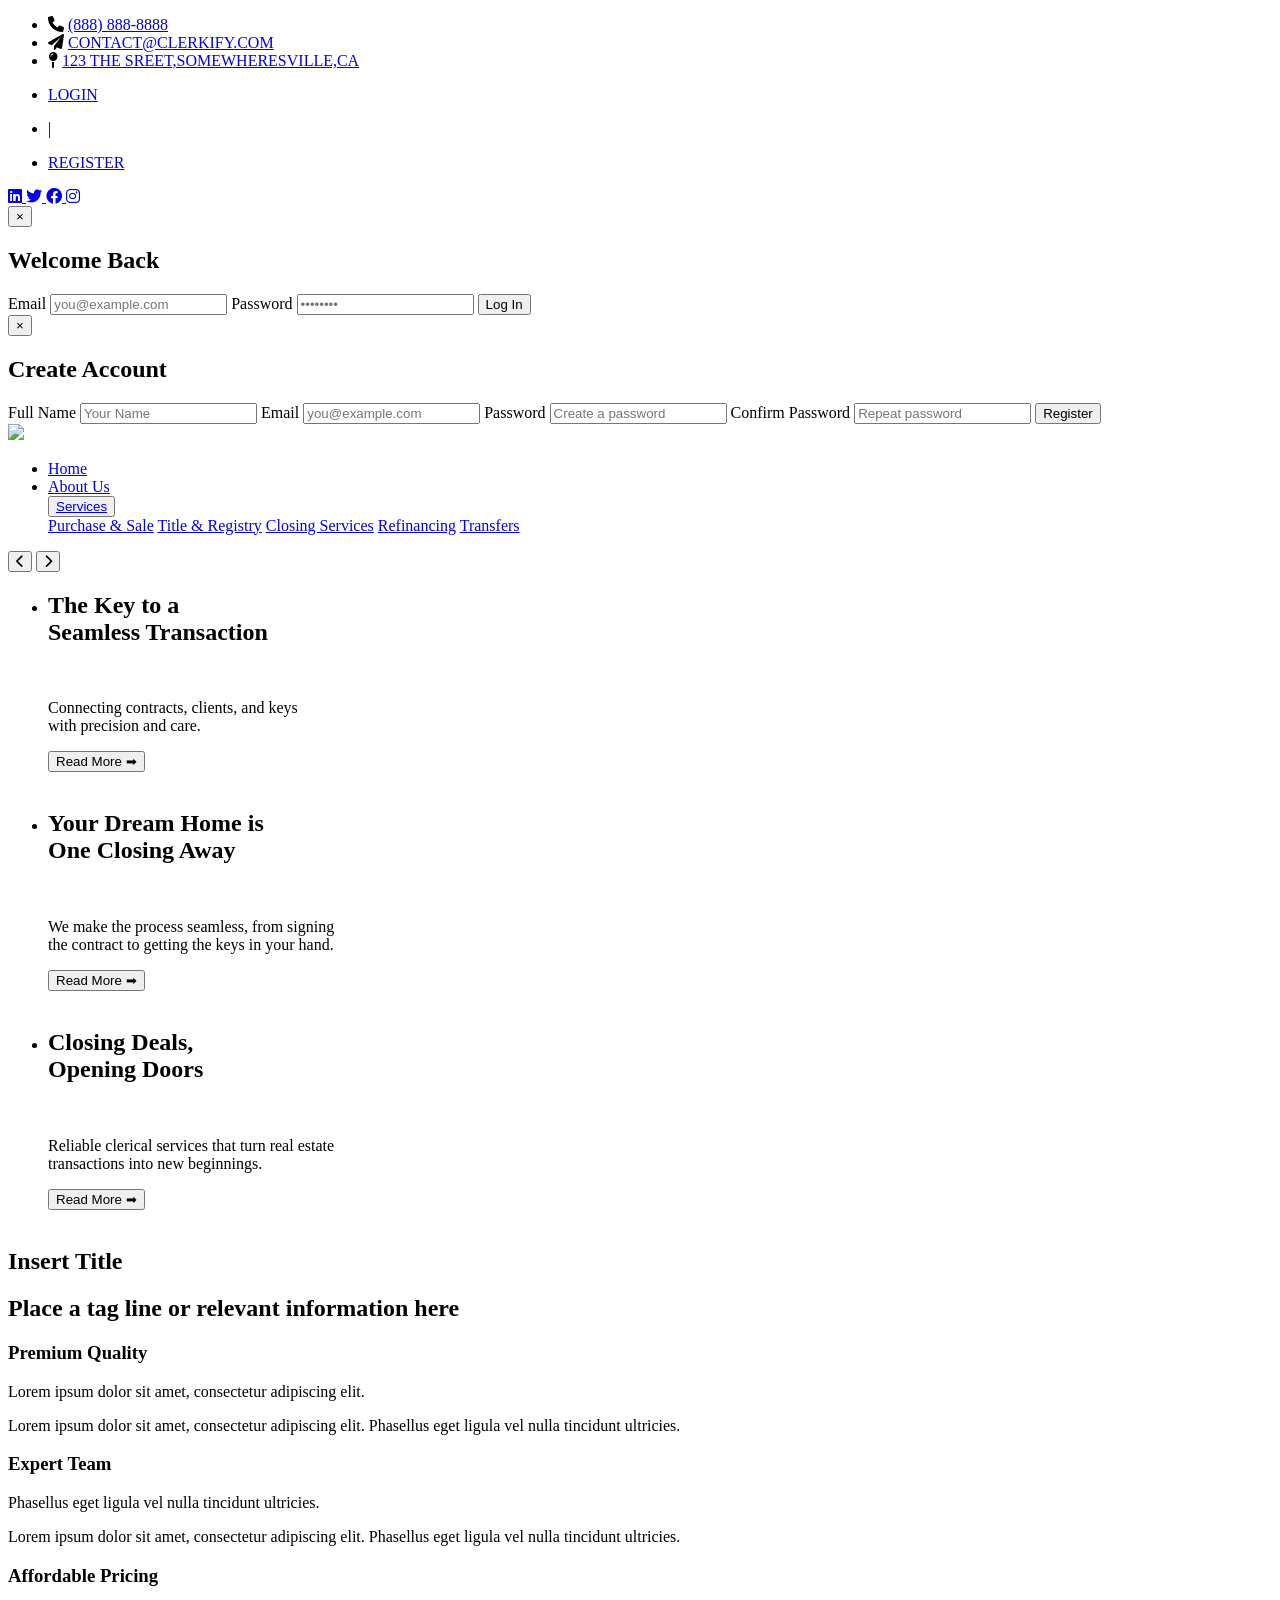
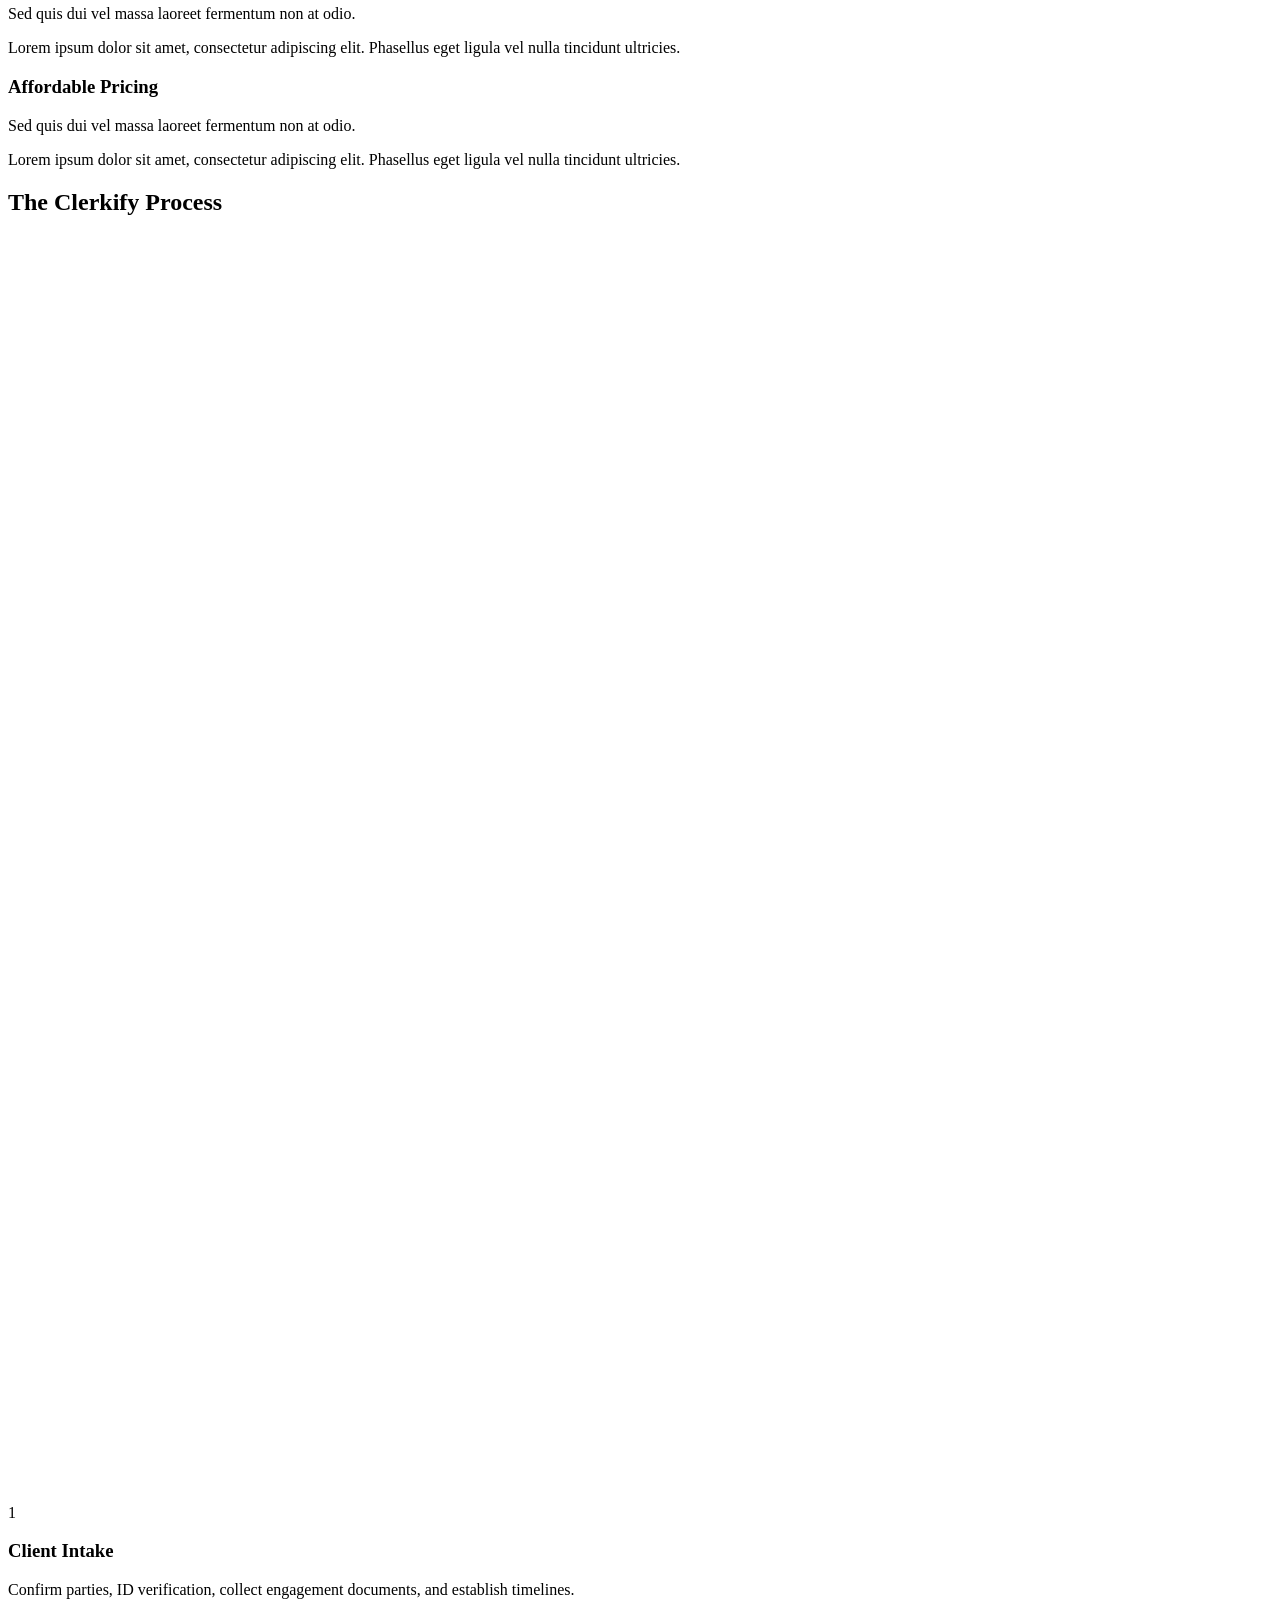
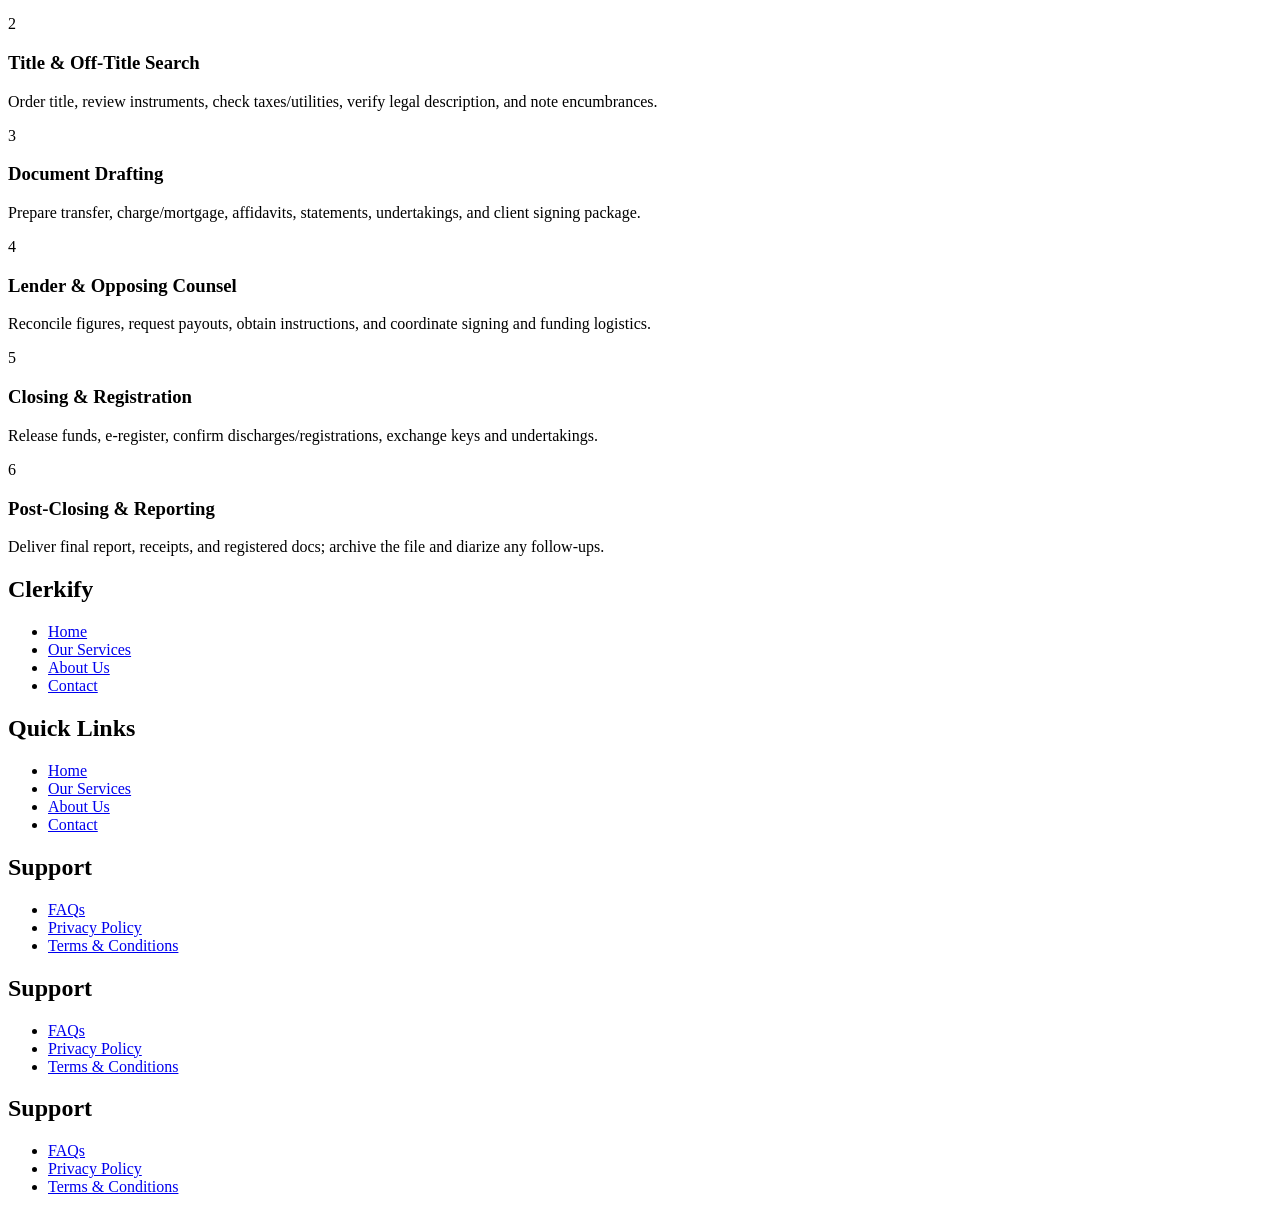
==== index.html @ 727089be "Add files via upload" ====
<!DOCTYPE html>
<html>
<head>
    <meta charset="UTF-8">
    <meta name="viewport" content="width=device-width, initial-scale=1.0">
    <title>Clerkify</title>
    <link rel="stylesheet" href="css/style.css">
    <link rel="stylesheet" href="css/contact.css">
    <link rel="icon" href="./favicon.ico" type="image/x-icon">
    <link href="https://cdnjs.cloudflare.com/ajax/libs/font-awesome/6.0.0/css/all.min.css" rel="stylesheet">
    <style>
      @import url('https://fonts.googleapis.com/css2?family=Merriweather:ital,wght@0,300;0,400;0,700;0,900;1,300;1,400;1,700;1,900&family=Playfair+Display:ital,wght@0,400..900;1,400..900&family=Libre+Baskerville:wght@400;700&family=Didact+Gothic&display=swap');
    </style>
    <script src="js/script.js" defer></script>
</head>
<body>
    <div class="page-container">

    <!--Nav-->
        <nav id="nav-bar" class="nav-container">
            <!--Contact Links-->
            <ul class="contact-info merriweather-regular">
                <li>
                    <i class="fa-solid fa-phone"></i>
                    <a href="tel:8888888888" title="Call Us">(888) 888-8888</a>
                </li>
                <li>
                    <i class="fa-solid fa-paper-plane"></i>
                    <a id="contact-link" href="mailto:files@clerkify.ca" title="Email Us">CONTACT@CLERKIFY.COM</a>
                </li>
                <li>
                    <i class="fa-solid fa-map-pin"></i>
                    <a href="#" title="Find Us">123 THE SREET,SOMEWHERESVILLE,CA</a>
                </li>
            </ul>
            <!--Credential Links-->
            <ul class="cred-links georgia">
                <li class="login">
                    <a href="#" id="open-login" class="auth-link">LOGIN</a>
                    <div class="link-bg"></div>
                </li>
                <li>
                    <p>|</p>
                </li>
                    <li class="register">
                    <a href="#" id="open-register" class="auth-link">REGISTER</a>
                    <div class="link-bg"></div>
                </li>
            </ul>
            <!--Social Links-->
            <div class="social-links">
                <a href="https://linkedin.com" target="_blank" aria-label="LinkedIn">
                    <i class="fab fa-linkedin"></i>
                </a>
                <a href="https://twitter.com" target="_blank" aria-label="Twitter">
                    <i class="fab fa-twitter"></i>
                </a>
                <a href="https://facebook.com" target="_blank" aria-label="Facebook">
                    <i class="fab fa-facebook"></i>
                </a>
                <a href="https://instagram.com" target="_blank" aria-label="Instagram">
                    <i class="fab fa-instagram"></i>
                </a>
            </div>
        </nav>

    <!-- Login Popup -->
        <div class="auth-popup" id="login-popup">
            <div class="auth-content">
                <button class="close-btn" data-close>&times;</button>
                <h2 class="auth-title">Welcome Back</h2>
                <form class="auth-form" id="login-form">
                    <label>Email</label>
                    <input type="email" placeholder="you@example.com" required>

                    <label>Password</label>
                    <input type="password" placeholder="••••••••" required>
                    
                    <button type="submit" class="auth-btn">Log In</button>
                </form>
            </div>
        </div>

    <!-- Register Popup -->
        <div class="auth-popup" id="register-popup">
            <div class="auth-content">
                <button class="close-btn" data-close>&times;</button>
                <h2 class="auth-title">Create Account</h2>
                <form class="auth-form" id="register-form">
                    <label>Full Name</label>
                    <input type="text" placeholder="Your Name" required>

                    <label>Email</label>
                    <input type="email" placeholder="you@example.com" required>

                    <label>Password</label>
                    <input type="password" placeholder="Create a password" required>

                    <label>Confirm Password</label>
                    <input type="password" placeholder="Repeat password" required>

                    <button type="submit" class="auth-btn">Register</button>
                </form>
            </div>
        </div>

    <!--Header-->
        <header class="header-container">
            <!--Logo-->
            <div class="logo-container">
                <img src="resources/ClerkifyLogo_tr.png">
            </div>
            <!--Main Menu-->
           <ul class="main-menu didact-gothic-regular">
                <li class="home">
                    <a href="#">Home</a>
                    <div class="home-underline"></div>
                </li>
                    <li class="about">
                    <a href="#">About Us</a>
                    <div class="about-underline"></div>
                </li>
                <!--Service Menu-->
                <nav class="service-menu">
                    <button class="services didact-gothic-regular"><a href="#">Services</a></button>
                    <div class="services-underline"></div>
                    <!--Dropdown Content-->
                    <div class="service-content ">
                        <a href="#">Purchase & Sale</a>
                        <a href="#">Title & Registry</a>
                        <a href="#">Closing Services</a>
                        <a href="#">Refinancing</a>
                        <a href="#">Transfers</a>
                    </div>
                </nav>
            </ul>   
        </header>
        
    <!--Carousel-->
        <section class="section-one">
            <div class="carousel" data-carousel> 
                <button class="carousel-button prev" data-carousel-button="prev">
                    <i class="fas fa-chevron-left"></i>
                </button>
                <button class="carousel-button next" data-carousel-button="next">
                    <i class="fas fa-chevron-right"></i>
                </button>
                <ul data-slides>
                    <li class="slide" data-active>
                        <div class="slide-caption merriweather-regular">
                            <h1>The Key to a <br> Seamless Transaction</h1>
                            <br>
                            <p>Connecting contracts, clients, and keys <br> with precision and care.</p>
                            <button class="learn-button">
                                <div class="lb-text">
                                    Read More
                                    <span class="arrow">➡</span>
                                </div>
                                <div class="lb-overlay"></div>
                            </button>
                            </a>
                        </div>
                        <img src="resources/key_banner.webp" alt="">
                    </li>
                    <li class="slide">
                        <div class="slide-caption merriweather-regular">
                            <h1>Your Dream Home is <br> One Closing Away</h1>
                            <br>
                            <p>We make the process seamless, from signing <br> the contract to getting the keys in your hand.</p>
                            <button class="learn-button">
                                <div class="lb-text">
                                    Read More
                                    <span class="arrow">➡</span>
                                </div>
                                <div class="lb-overlay"></div>
                            </button>
                            </a>
                        </div>
                        <img src="resources/house_banner.webp" alt="">
                    </li>
                    <li class="slide">
                        <div class="slide-caption merriweather-regular">
                            <h1>Closing Deals, <br> Opening Doors</h1>
                            <br>
                            <p>Reliable clerical services that turn real estate <br> transactions into new beginnings.</p>
                            <button class="learn-button">
                                <div class="lb-text">
                                    Read More
                                    <span class="arrow">➡</span>
                                </div>
                                <div class="lb-overlay"></div>
                            </button>
                            </a>
                        </div>
                        <img src="resources/jakub-zerdzicki-GQn9GnMkVQg-unsplash.jpg" alt="">
                    </li> 
                </ul>
            </div>
        </section>

    <!--Info Cards-->
        <section class="section-two">
            <div class="cardHeader didact-gothic-regular">
                <h1>Insert Title</h1>
                <h2 class="didact-gothic-regular">Place a tag line or relevant information here</h2>
            </div>
            <div class="cardContainer">
                <div class="card cardOne">
                    <div class="card-content">
                        <h3 class="merriweather-regular">Premium Quality</h3>
                        <p class="didact-gothic-regular">Lorem ipsum dolor sit amet, consectetur adipiscing elit.</p>
                    </div>
                    <div class="card-content-hidden">
                        <p class="didact-gothic-regular">Lorem ipsum dolor sit amet, consectetur adipiscing elit. Phasellus eget ligula vel nulla tincidunt ultricies.</p>
                    </div>
                </div>
                <div class="card cardTwo">
                    <div class="card-content">
                        <h3 class="merriweather-regular">Expert Team</h3>
                        <p class="didact-gothic-regular">Phasellus eget ligula vel nulla tincidunt ultricies.</p>
                    </div>
                    <div class="card-content-hidden">
                        <p class="didact-gothic-regular">Lorem ipsum dolor sit amet, consectetur adipiscing elit. Phasellus eget ligula vel nulla tincidunt ultricies.</p>
                    </div>
                </div>
                <div class="card cardThree">
                    <div class="card-content">
                        <h3 class="merriweather-regular">Affordable Pricing</h3>
                        <p class="didact-gothic-regular">Sed quis dui vel massa laoreet fermentum non at odio.</p>
                    </div>
                    <div class="card-content-hidden">
                        <p class="didact-gothic-regular">Lorem ipsum dolor sit amet, consectetur adipiscing elit. Phasellus eget ligula vel nulla tincidunt ultricies.</p>
                    </div>
                </div>
                <div class="card cardThree">
                    <div class="card-content">
                        <h3 class="merriweather-regular">Affordable Pricing</h3>
                        <p class="didact-gothic-regular">Sed quis dui vel massa laoreet fermentum non at odio.</p>
                    </div>
                    <div class="card-content-hidden">
                        <p class="didact-gothic-regular">Lorem ipsum dolor sit amet, consectetur adipiscing elit. Phasellus eget ligula vel nulla tincidunt ultricies.</p>
                    </div>
                </div>
            </div>
        </section>

    <!--Flow Banner-->
       <section class="section-three">
            <div class="color-banner">
                <h2 class="flow-title merriweather-regular">The Clerkify Process</h2>

                <div class="flow-wrap">
                    <!-- SVG connectors are drawn by JS -->
                    <svg class="flow-lines" viewBox="0 0 100 100" preserveAspectRatio="none" aria-hidden="true"></svg>

                    <div class="flow-grid">
                        <article class="node left" id="node-1" data-next="#node-2">
                            <header class="node-head didact-gothic-regular">
                                <span class="badge">1</span>
                                <h3 playfair-display>Client Intake</h3>
                            </header>
                            <p class="didact-gothic-regular">Confirm parties, ID verification, collect engagement documents, and establish timelines.</p>
                        </article>

                        <article class="node right" id="node-2" data-next="#node-3">
                            <header class="node-head didact-gothic-regular">
                                <span class="badge">2</span>
                                <h3>Title & Off-Title Search</h3>
                            </header>
                            <p class="didact-gothic-regular">Order title, review instruments, check taxes/utilities, verify legal description, and note encumbrances.</p>
                        </article>

                        <article class="node left" id="node-3" data-next="#node-4">
                            <header class="node-head didact-gothic-regular">
                                <span class="badge">3</span>
                                <h3>Document Drafting</h3>
                            </header>
                            <p class="didact-gothic-regular">Prepare transfer, charge/mortgage, affidavits, statements, undertakings, and client signing package.</p>
                        </article>

                        <article class="node right" id="node-4" data-next="#node-5">
                            <header class="node-head didact-gothic-regular">
                                <span class="badge">4</span>
                                <h3>Lender & Opposing Counsel</h3>
                            </header>
                            <p class="didact-gothic-regular">Reconcile figures, request payouts, obtain instructions, and coordinate signing and funding logistics.</p>
                        </article>

                        <article class="node left" id="node-5" data-next="#node-6">
                            <header class="node-head didact-gothic-regular">
                                <span class="badge">5</span>
                                <h3>Closing & Registration</h3>
                            </header>
                            <p class="didact-gothic-regular">Release funds, e-register, confirm discharges/registrations, exchange keys and undertakings.</p>
                        </article>

                        <article class="node right end" id="node-6">
                            <header class="node-head didact-gothic-regular">
                                <span class="badge">6</span>
                                <h3>Post-Closing & Reporting</h3>
                            </header>
                            <p class="didact-gothic-regular">Deliver final report, receipts, and registered docs; archive the file and diarize any follow-ups.</p>
                        </article>
                    </div>
                </div>
            </div>
        </section>

    <!--Footer-->
        <footer class="footer">
            <div class="footer-container">
                <!-- About Section -->
                <div class="footer-section about">
                    <h2>Clerkify</h2>
                    <ul>
                        <li><a href="#">Home</a></li>
                        <li><a href="#">Our Services</a></li>
                        <li><a href="#">About Us</a></li>
                        <li><a href="#">Contact</a></li>
                    </ul>
                </div>
                <!-- Quick Links -->
                <div class="footer-section links">
                    <h2>Quick Links</h2>
                    <ul>
                        <li><a href="#">Home</a></li>
                        <li><a href="#">Our Services</a></li>
                        <li><a href="#">About Us</a></li>
                        <li><a href="#">Contact</a></li>
                    </ul>
                </div>
                <!-- Support Section -->
                <div class="footer-section support">
                    <h2>Support</h2>
                    <ul>
                        <li><a href="#">FAQs</a></li>
                        <li><a href="#">Privacy Policy</a></li>
                        <li><a href="#">Terms & Conditions</a></li>
                    </ul>
                </div>
                 <div class="footer-section support">
                    <h2>Support</h2>
                    <ul>
                        <li><a href="#">FAQs</a></li>
                        <li><a href="#">Privacy Policy</a></li>
                        <li><a href="#">Terms & Conditions</a></li>
                    </ul>
                </div>
                <div class="footer-section support">
                    <h2>Support</h2>
                    <ul>
                        <li><a href="#">FAQs</a></li>
                        <li><a href="#">Privacy Policy</a></li>
                        <li><a href="#">Terms & Conditions</a></li>
                    </ul>
                </div>
            </div>
        </footer>



    

    </div>
</body>
</html>
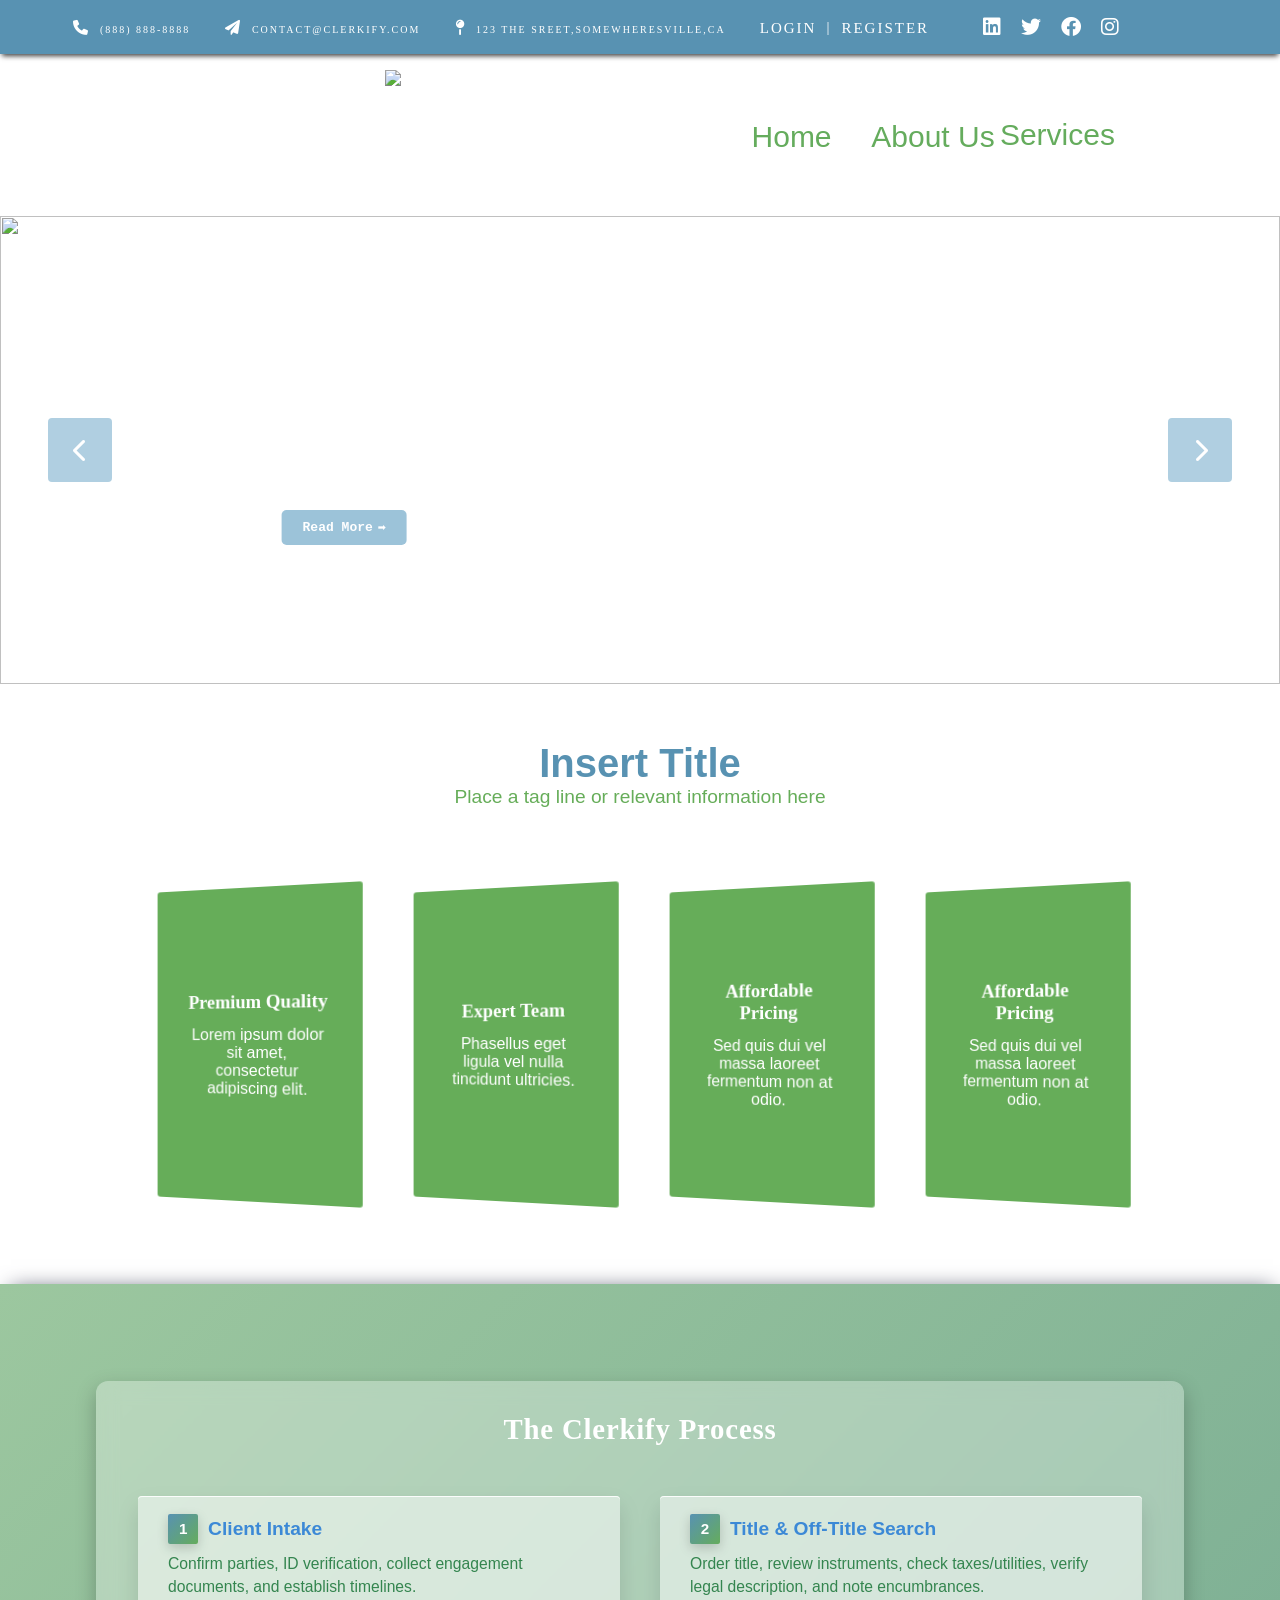
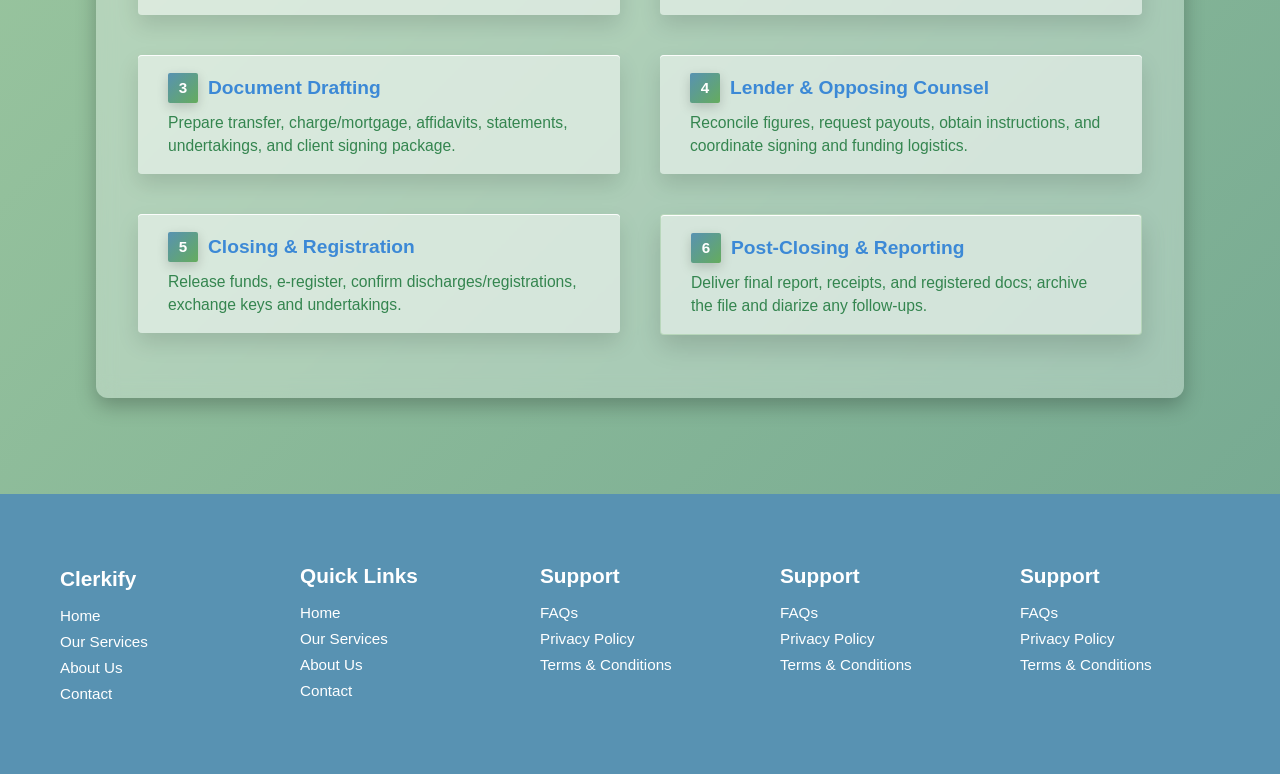
==== commit 2759aca0: "fix link references" ====
--- a/index.html
+++ b/index.html
@@ -4,14 +4,14 @@
     <meta charset="UTF-8">
     <meta name="viewport" content="width=device-width, initial-scale=1.0">
     <title>Clerkify</title>
-    <link rel="stylesheet" href="css/style.css">
-    <link rel="stylesheet" href="css/contact.css">
+    <link rel="stylesheet" href="style.css">
+    <link rel="stylesheet" href="contact.css">
     <link rel="icon" href="./favicon.ico" type="image/x-icon">
     <link href="https://cdnjs.cloudflare.com/ajax/libs/font-awesome/6.0.0/css/all.min.css" rel="stylesheet">
     <style>
       @import url('https://fonts.googleapis.com/css2?family=Merriweather:ital,wght@0,300;0,400;0,700;0,900;1,300;1,400;1,700;1,900&family=Playfair+Display:ital,wght@0,400..900;1,400..900&family=Libre+Baskerville:wght@400;700&family=Didact+Gothic&display=swap');
     </style>
-    <script src="js/script.js" defer></script>
+    <script src="script.js" defer></script>
 </head>
 <body>
     <div class="page-container">
@@ -363,4 +363,5 @@
 
     </div>
 </body>
-</html>+
+</html>
--- a/style.css
+++ b/style.css
@@ -0,0 +1,1041 @@
+/*!!--Global Attributes--!!*/ /*#region*/
+
+    * {
+        margin: 0;
+        padding: 0;
+    }
+    body { 
+        width:100%;
+        height: 100vh;
+        background: rgb(255, 255, 255);
+        margin-top: 6vh; /* Matches navbar height */
+    }
+    a {
+        text-decoration: none;
+        color: rgb(255, 255, 255);
+        transition: 0.3s;
+    }
+    p {
+        color:white;
+    }
+    ul {
+        display: flex;
+        list-style: none;
+        align-items: center;
+        justify-content: center;
+    }
+    nav li,
+    .contact-info > li,
+    .cred-links > li,
+    .main-menu > li {
+    padding: 5px;
+    }
+
+    /*--FA attributes--*/
+    .fa-solid {
+        font-size: 1.5em;
+        padding-right: 5px;
+        padding-left: 10px;
+    }
+    .fa-signature {
+        font-size: 3em;
+    }
+    .fa-user-shield{
+        font-size: 3em;
+    }
+    .fa-handshake {
+        font-size: 3em;
+    }
+    .fa-file-export {
+        font-size: 3em;
+    }
+    
+    /*--FONT CLASSES--*/
+    .merriweather-regular {
+        font-family: 'Merriweather', serif;
+    }
+    .merriweather-light {
+        font-family: 'Merriweather', serif;
+        font-weight: 300;
+    }
+    .merriweather-bold {
+        font-family: 'Merriweather', serif;
+        font-weight: 700;
+    }
+    .merriweather-black {
+        font-family: 'Merriweather', serif;
+        font-weight: 900;
+    }
+    .playfair-display {
+        font-family: 'Playfair Display', serif;
+        font-size: 1em;
+        font-weight: 700; /* Adjust for bold headers */
+    }
+    .times-new-roman {
+        font-family: 'Times New Roman', serif;
+    }
+    .georgia {
+        font-family: 'Georgia', serif;
+    }
+    .libre-baskerville {
+        font-family: 'Libre Baskerville', serif;
+    }
+    .gruppo {
+        font-family: 'Gruppo', serif;
+    }
+    .didact-gothic-regular {
+    font-family: "Didact Gothic", sans-serif;
+    font-weight: 400;
+    font-style: normal;
+    }
+/*#endregion*/
+
+/*!!--NAV--!!*/ /*#region*/ 
+    
+    /*Nav Container*/
+    .nav-container {
+        display: flex;
+        flex-direction: row;
+        position: fixed;
+        top: 0;
+        left: 0;
+        width: 100vw;
+        height: 6vh;
+        z-index: 10;
+        align-items: center;
+        background-color: rgb(88, 146, 178);
+        transition: all 0.5s ease-in-out;
+        box-shadow: 0px 4px 5px -2px rgba(0,0,0,0.75);
+    }
+    .nav-container.scrolled {
+        width: 95vw; 
+        border-radius: 10px; 
+        top: 5px; 
+        left: 2.5vw; 
+        background-color: rgb(163, 22, 22);
+        box-shadow: 0px 4px 10px rgba(0, 0, 0, 0.3); 
+    }
+    
+    /*Contact Links*/
+    .contact-info {
+        display: flex;
+        flex-direction: row;
+        position: relative;
+        left: 5em;
+        width: 55%;
+        height: 100%;
+        justify-content: center;
+        font-size: 10px;
+        letter-spacing: 2px;
+        font-style: none;
+    }
+    .contact-info li {
+        padding-right: 2em;
+        transition: 0.5s;
+    }
+    .contact-info i {
+        color: rgb(255, 255, 255);
+        transition: 0.5s;
+    }
+    /*.contact-info li:hover i {
+        color: rgb(126, 209, 255);
+    }*/
+    .contact-info li:hover a {
+        color: rgb(126, 209, 255);
+    }
+    
+    /*Log/Reg Links*/
+    .cred-links {
+        display: flex;
+        position: relative;
+        flex-direction: row;
+        width: 21%;
+        height: 100%;
+        font-size: 15px;
+        font-weight: 400;
+        letter-spacing: 2px;
+        left: 6px;
+    }
+    .cred-links p {
+        pointer-events: none;
+    }
+
+    .link-bg {
+        width: 100%;
+        height: 3px;
+        opacity: 0;
+        transition: 0.5s;
+        background-color: rgb(126, 209, 255);
+    }
+
+    .login {
+        position: relative;
+        top: 3px;
+        justify-content: right;
+    }
+    .login:hover .link-bg {
+        opacity: 1;
+    }
+
+    .register {
+        position: relative;
+        top: 3px;
+    }
+    .register:hover .link-bg {
+        opacity: 1;
+    }
+
+    .social-links {
+        display: flex;
+        flex-direction: row;
+        width: 11%;
+        height: 100%;
+        align-items: center;
+        justify-content: space-evenly;
+    }
+    .social-links a {
+        padding: 10px;
+        text-decoration: none;
+        color: white;
+        font-size: 20px;
+        transition: 0.3s ease;
+    }
+    .social-links a:hover {
+        color: rgb(126, 209, 255);
+        transform: scale(1.2);
+    }
+
+/*#endregion*/
+
+/*!!--LOG REG FORMS--!!*/ /*#region*/ 
+    .auth-links {
+        display: flex;
+    gap: 1.5rem;
+    }
+
+    /* Popup Base */
+    .auth-popup {
+        position: fixed;
+        inset: 0;
+        background: rgba(0,0,0,0.55);
+        display: flex;
+        justify-content: center;
+        align-items: center;
+        visibility: hidden;
+        opacity: 0;
+        transition: opacity 0.35s ease, visibility 0.35s;
+        z-index: 1000;
+    }
+    .auth-popup.active {
+        visibility: visible;
+        opacity: 1;
+    }
+
+    /* Popup Content */
+    .auth-content {
+        background: rgb(125, 208, 254, 0.5);
+        backdrop-filter: blur(10px);
+        padding: 2rem 2.5rem;
+        border-radius: 4px;
+        width: 280px;
+        max-width: 90%;
+        position: relative;
+        box-shadow: 0 12px 28px rgba(0,0,0,0.3);
+        transform: translateY(40px) scale(0.95);
+        transition: transform 0.35s ease;
+    }
+    .auth-popup.active .auth-content {
+        transform: translateY(0) scale(1);
+    }
+
+    /* Close Button */
+    .close-btn {
+        position: absolute;
+        top: 14px;
+        right: 16px;
+        font-size: 1.8rem;
+        background: none;
+        border: none;
+        color: #ffffff;
+        cursor: pointer;
+        transition: transform 0.2s ease;
+    }
+    .close-btn:hover {
+        transform: rotate(90deg);
+    }
+
+    /* Form Styles */
+    .auth-title {
+        text-align: center;
+        margin-bottom: 1.2rem;
+        font-size: 1.5rem;
+        color: rgb(255, 255, 255);
+    }
+
+    .auth-form {
+        display: flex;
+        flex-direction: column;
+        gap: 0.9rem;
+    }
+
+    .auth-form label {
+        text-align: left;
+        font-size: 0.9rem;
+        font-weight: 600;
+        color: #ffffff;
+    }
+
+    .auth-form input {
+        padding: 0.7rem;
+        font-size: 1rem;
+        border: 2px solid rgb(140, 180, 124);
+        border-radius: 3px;
+        outline: none;
+        transition: border 0.3s ease, box-shadow 0.3s ease;
+    }
+    .auth-form input:focus {
+        border-color: #5892b2;
+        box-shadow: 0 0 6px rgba(88,146,178,0.5);
+    }
+
+    .auth-btn {
+        margin-top: 0.6rem;
+        padding: 0.9rem;
+        font-size: 1rem;
+        font-weight: 600;
+        color: #fff;
+        background: linear-gradient(135deg, rgb(101, 130, 90), #65ac5d);
+        border: none;
+        border-radius: 2px;
+        cursor: pointer;
+        transition: transform 0.2s ease, background 0.3s ease;
+    }
+    .auth-btn:hover {
+        transform: scale(1.05);
+        background: linear-gradient(135deg, rgb(99, 166, 203), #5892b2);
+    }
+/*#endregion*/ 
+
+/*!!--HEADER--!!*/ /*#region*/ 
+    
+    /*Header Container*/
+    .header-container {
+        display: flex;
+        flex-direction: row;
+        position: relative;
+        width: 100vw;
+        height: 18vh;
+        justify-content: center;
+    }
+
+    /*Logo Container*/
+    .logo-container {
+        display: flex;
+        width: 50%;
+        height: 100%;
+        justify-content: center;
+        align-items: center;
+    }
+    .logo-container img {
+        width: auto;
+        height: 80%;
+        transform: translateX(-25%);
+    }
+
+    .main-menu {
+        display: flex;
+        flex-direction: row;
+        position: relative;
+        width: 38%;
+        height: 100%;
+        justify-content: space-evenly;
+    }
+    .main-menu a {
+        font-size: 30px;
+        color: rgb(101, 172, 93);
+    }
+
+    .home {
+        position: relative;
+        top: 3px;
+        justify-content: right;
+    }
+    .home-underline {
+        position: relative;
+        width: 100%;
+        height: 3px;
+        opacity: 0;
+        transition: 0.5s;
+        background-color: rgb(101, 172, 93);
+    }
+    .home:hover .home-underline {
+        opacity: 1;
+    }
+
+    .about{
+        position: relative;
+        top: 3px;
+        justify-content: right;
+    }
+    .about-underline {
+        position: relative;
+        width: 100%;
+        height: 3px;
+        opacity: 0;
+        transition: 0.5s;
+        background-color: rgb(101, 172, 93);
+    }
+    .about:hover .about-underline {
+        opacity: 1;
+    }
+
+    .service-menu {
+        display: inline-block;
+        position: relative;
+        top: 3px;
+        right: 40px;
+        margin-top: 1.5em;
+        margin-right: 0.5em;
+        width: 8.5em;
+        height: 4em;
+        justify-content: center;
+        text-align: center;
+    }
+    .service-menu button {
+        background: none;
+        color: none;
+        border: none;
+        outline: inherit;
+        width: 100%;
+        height: auto;
+    }
+    .services-underline {
+        position: relative;
+        left: 2.5em;
+        top: 0;
+        margin: 5px;
+        width: 30%;
+        height: 20px;
+        opacity: 0;
+        transition: 0.5s;
+        background-color: rgb(101, 172, 93);
+        clip-path: polygon(50% 50%, 30% 0, 70% 0);
+    }
+    .service-menu:hover .services-underline {
+        opacity: 1;
+        top: 0.2em;
+    }
+
+    .service-content {
+        position: absolute;
+        width: 100%;
+        background-color: rgb(88, 146, 178);
+        box-shadow: 0px 8px 16px 0px rgba(0,0,0,0.2);
+        z-index: 3;
+        opacity: 0;
+        border-radius: 3px;
+        visibility: hidden;
+        transform: translateY(-10%);
+        transition: opacity 0.5s ease-in-out, transform 0.5s ease-in-out, visibility 0s linear 0.5s;
+    }
+    .service-content a {
+        display: block;
+        color: rgb(250, 250, 250);
+        padding: 12px 16px;
+        text-decoration: none;
+        border-radius: 3px;
+        font-size: 14px;
+    }
+    .service-content a:hover {
+        background-color: rgb(101, 172, 93);
+    }
+    /* Dropdown Animation */
+    .service-menu:hover .service-content {
+        opacity: 1;
+        visibility: visible;
+        transform: translateY(0);
+        transition: opacity 0.5s ease-in-out, transform 0.5s ease-in-out, visibility 0s linear;
+    }
+    @keyframes dropdown {
+        from {
+            opacity: 0;
+            transform: translateY(-10%);
+        }
+        to {
+            opacity: 1;
+            transform: translateY(0);
+        }
+    }
+    @keyframes pullup {
+        from {
+            opacity: 1;
+            transform: translateY(0%);
+        }
+        to {
+            opacity: 0;
+            transform: translateY(10%);
+        }
+    }
+/*#endregion*/
+
+/*!!--CAROUSEL--!!*/ /*#region*/ 
+    /*Carousel Container*/
+    .carousel {
+        display: flex;
+        position: relative;
+        width: 100vw;
+        height: 52vh;
+        background-image: url("/resources/pexels-asphotograpy-101808.jpg");
+    }
+    .carousel ul {
+        display: block;
+        margin: 0;
+        padding: 0;
+        list-style: none;
+    }
+    
+    /*Carousel Slides*/
+    .slide {
+        position: absolute;
+        inset: 0;
+        opacity: 0;
+        transition: 500ms opacity ease-in-out;
+        transition-delay: 100ms;
+    }
+    .slide[data-active] {
+         opacity: 1;
+    }
+    .slide img {
+        display: block;
+        width: 100%;
+        height: 100%;
+        object-fit: cover;
+    }
+
+    .slide-caption {
+        position: absolute;
+        transform: translateX(40%);
+        padding-top: 10em;
+        width: 55%;
+        height: 30%;
+        color: rgb(255, 255, 255);
+        z-index: 5;
+    }
+
+    .learn-button {
+        position: relative;
+        top: 2em;
+        width: 125px;
+        height: 35px;
+        border-radius: 5px;
+        border: none;
+        background-color: rgb(99, 160, 196, 0.7);
+        color: white;
+        font-family: monospace;
+        font-size: 1em;
+        font-weight: bold;
+        opacity: 0.9;
+        overflow: hidden;
+        cursor: pointer;
+        transition: background 0.3s ease-in-out, transform 0.2s ease-in-out;
+    }
+    .learn-button:hover {
+        background-color: rgb(98, 174, 84, 0.7);
+        transform: scale(1.05);
+    }
+    .lb-text {
+        display: flex;
+        align-items: center;
+        justify-content: center;
+        gap: 5px;
+        position: relative;
+        z-index: 2;
+        transition: transform 0.3s ease-in-out;
+    }
+    .arrow {
+        display: inline-block;
+        transition: transform 0.3s ease-in-out;
+    }
+    .learn-button:hover .arrow {
+        transform: translateX(5px);
+    }
+    .lb-overlay {
+        position: absolute;
+        top: 0;
+        left: -200%;
+        width: 100%;
+        height: 100%;
+        background: rgba(255, 255, 255, 0.2);
+        transition: left 0.3s ease-in-out;
+    }
+    .learn-button:hover .lb-overlay {
+        left: 0;
+    }
+
+    /*Carousel Buttons*/
+    .carousel-button {
+        display: flex;
+        position: absolute;
+        top: 50%;
+        transform: translateY(-50%);
+        z-index: 5;
+        align-items: center;
+        justify-content: center;
+        width: 4rem;
+        height: 4rem;
+        border: none;
+        border-radius: 4px;
+        background-color: rgb(99, 160, 196, .5);
+        color: white;
+        font-size: 1.5rem;
+        cursor: pointer;
+        transition: background-color 0.3s ease, transform 0.2s ease;
+    }
+    .carousel-button:hover {
+        background-color: rgb(98, 175, 85, .8);
+        transform: translateY(-50%) scale(1.1);
+    }
+    .carousel-button:active {
+        transform: translateY(-50%) scale(0.95);
+    }
+
+    .carousel-button.prev {
+        left: 3rem;
+    }
+    .carousel-button.next {
+        right: 3rem;
+    }
+    .carousel-button i {
+        pointer-events: none;
+    }
+/*#endregion*/
+
+/*!!--CARDS--!!*/ /*#region*/ 
+    .section-two {
+        display: flex;
+        flex-direction: column;
+        width: 100%;
+        height: 600px;
+        justify-content: center;
+        align-items: center;
+        opacity: 0;
+        transform: translateY(50px);
+        animation: fadeIn 1s ease-in-out forwards;
+        cursor: default;
+    }
+
+    .cardHeader {
+        display: flex;
+        flex-direction: column;
+        width: 70%;
+        height: 20%;
+        justify-content: center;
+        align-items: center;
+        text-align: center;
+        animation: slideUp ease-out 0.5s forwards;
+        opacity: 0;
+    }
+    .cardHeader h1 {
+        font-size: 2.5em;
+        font-weight: 700;
+        color: rgb(88, 146, 178);
+        animation: fadeInText 1s ease-out 0.8s forwards;
+        opacity: 0;
+    }
+    .cardHeader h2 {
+        font-size: 1.2em;
+        font-weight: 400;
+        color: rgb(102, 173, 89);
+        animation: fadeInText 1s ease-out 1s forwards;
+        opacity: 0;
+    }
+
+    /* Card Container */
+    .cardContainer {
+        display: flex;
+        flex-direction: row;
+        width: 80%;
+        height: 70%;
+        justify-content: space-around;
+        align-items: center;
+    }
+
+    /* Card Styling */
+    .card {
+        display: flex;
+        position: relative;
+        width: 20%;
+        height: 75%;
+        align-items: center;
+        justify-content: center;
+        background-size: cover;
+        background-position: center;
+        text-align: center;
+        overflow: hidden;
+        border-radius: 3px;
+        transform: perspective(100px) rotateY(-2deg);
+        transition: transform 0.3s ease-in-out;
+    }
+    .card h3 {
+        padding-bottom: 0.7em;
+    }
+    .card:hover {
+        transform: perspective(100px) rotateY(2deg);
+        transition: 0.2s;
+    }
+
+    /*Initial Background*/
+    .card::before {
+        content: "";
+        position: absolute;
+        width: 100%;
+        height: 100%;
+        background: rgb(102, 173, 89);
+        transition: 0.5s ease-in-out;
+        z-index: 1;
+    }
+
+    /*Reveal Image*/
+    .card:hover::before {
+        opacity: 0.8;
+        background: rgb(88, 146, 178);
+    }
+
+    /* Background Images */
+    .cardOne {
+        background-image: url('../resources/real-estate-sector\(1\).jpg');
+    }
+    .cardTwo {
+        background-image: url('../resources/completed-application-form-mortgage.jpg');
+    }
+    .cardThree {
+        background-image: url('../resources/real-estate-sector.jpg');
+    }
+
+    /*Centered Card Content */
+    .card-content {
+        display: flex;
+        flex-direction: column;
+        position: absolute;
+        width: 70%;
+        height: 100%;
+        align-items: center;
+        justify-content: center;
+        color: rgb(255, 255, 255);
+        font-weight: bold;
+        z-index: 2;
+        animation: 2s forwards slideUp;
+        transition: 0.3s ease-in-out;
+    }
+    .card-content-hidden {
+        display: none;
+        height: 100%;
+        width: 70%;
+        animation: 1s forwards slideDown;
+        transition: 0.3s ease-in-out;
+    }
+    .card-content-hidden p {
+        position: relative;
+        top: 35%;
+        line-height: 2rem;
+    }
+
+    /*Hover to switch content*/
+    .card:hover .card-content {
+        display: none;
+        color: #ffffff;
+    }
+    .card:hover .card-content-hidden {
+        display: block;
+        z-index: 3;
+    }
+
+    /* Animations */
+    @keyframes fadeIn {
+        from {
+            opacity: 0;
+            transform: translateY(50px);
+        }
+        to {
+            opacity: 1;
+            transform: translateY(0);
+        }
+    }
+
+    @keyframes slideUp {
+        from {
+            opacity: 0;
+            transform: translateY(30px);
+        }
+        to {
+            opacity: 1;
+            transform: translateY(0);
+        }
+    }
+
+       @keyframes slideDown {
+        from {
+            opacity: 0;
+            transform: translateY(-30px);
+        }
+        to {
+            opacity: 1;
+            transform: translateY(0);
+        }
+    }
+
+    @keyframes fadeInText {
+        from {
+            opacity: 0;
+        }
+        to {
+            opacity: 1;
+        }
+    }
+
+/*#endregion*/ 
+
+/*!!--BANNER--!!*/ /*#region*/ 
+    
+    /* Section wrapper background with animation */
+    .section-three {
+        display: flex;
+        height: 90vh;
+        justify-content: center;
+        align-items: center;
+        background: linear-gradient(-45deg, #a3c9e2, #89b7cf, #6ba18e, #9cc79f);
+        background-size: 400% 400%;
+        box-shadow: 2px -3px 21px -9px rgba(66, 68, 90, 1);
+        animation: backgroundShift 15s ease infinite;
+        cursor: default;
+    }
+    @keyframes backgroundShift {
+        0%   { background-position: 0% 50%; }
+        50%  { background-position: 100% 50%; }
+        100% { background-position: 0% 50%; }
+    }
+
+    .color-banner {
+        position: relative;
+        display: flex;         
+        flex-direction: column;
+        gap: 1.25rem;
+        padding: 2rem;
+        width: 80%;
+        max-width: 1200px;
+        background: rgba(255, 255, 255, 0.30);
+        border-radius: 0.75rem;
+        box-shadow: 0 8px 20px rgba(0, 0, 0, 0.25);
+        backdrop-filter: blur(10px);
+    }
+
+    /* Title */
+    .flow-title {
+        padding-bottom: 20px;
+        color: #ffffff;
+        font-size: 1.8rem;
+        letter-spacing: 0.8px;
+        text-align: center;
+    }
+
+    /* Flow Wrapper & SVG Lines */
+    .flow-wrap {
+        position: relative;
+        width: 100%;
+        min-height: 480px;
+    }
+
+    .flow-lines {
+        position: absolute;
+        inset: 0;
+        width: 100%;
+        height: 100%;
+        overflow: visible;
+        pointer-events: none;
+    }
+
+    /* Connector lines */
+    .connector {
+        fill: none;
+        stroke: rgba(88,146,178,0.9);
+        stroke-width: 3;
+        stroke-linecap: round;
+        stroke-linejoin: round;
+        filter: drop-shadow(0 2px 4px rgba(0,0,0,0.15));
+        stroke-dasharray: 1;
+        stroke-dashoffset: 1;
+        transition: stroke-dashoffset 900ms ease;
+    }
+    .connector.drawn {
+        stroke-dashoffset: 0;
+    }
+
+    /* ====== Asymmetric Grid ====== */
+    .flow-grid {
+        position: relative;
+        display: grid;
+        grid-template-columns: 1fr 1fr;
+        gap: 40px 40px;
+        align-items: start;
+        padding: 10px;
+    }
+
+    /* Nodes (glass cards) */
+    .node {
+    position: relative;
+    background: rgb(255, 255, 255, 0.5);
+    border: none;
+    border-radius: 4px;
+    padding: 18px 30px 16px;
+    opacity: 0;
+    box-shadow:
+        0 10px 22px rgba(0,0,0,0.12),
+        inset 0 1px 0 rgba(255,255,255,0.9);
+    transition: transform 220ms ease, box-shadow 220ms ease;
+    transform: translateY(12px) scale(0.985);
+    }
+    .node.in {
+    opacity: 1;
+    transform: translateY(0) scale(1);
+    }
+    .node:hover {
+    transform: translateY(-4px);
+    box-shadow:
+        0 16px 30px rgba(0,0,0,0.18),
+        inset 0 1px 0 rgba(255,255,255,0.95);
+    }
+
+    /* Left/right staggering (asymmetric flow) */
+    .node.left  { grid-column: 1; }
+    .node.right { grid-column: 2; }
+
+    /* Node header */
+    .node-head {
+    display: flex;
+    align-items: center;
+    gap: 10px;
+    margin-bottom: 8px;
+    }
+    .node-head h3 {
+    color: rgb(60, 137, 214);
+    font-size: 1.2rem;
+    }
+
+    /* Step badge */
+    .badge {
+    display: inline-grid;
+    place-items: center;
+    width: 30px;
+    height: 30px;
+    border-radius: 2px;
+    background: linear-gradient(135deg, #5892b2, #65ac5d);
+    color: #fff;
+    font-weight: 700;
+    font-size: 0.95rem;
+    box-shadow: 0 4px 12px rgba(0,0,0,0.18);
+    }
+
+    /* Body text */
+    .node p {
+    color: #34854f;
+    line-height: 1.5;
+    font-size: 0.98rem;
+    }
+
+    /* End node slight accent */
+    .node.end {
+    background: rgba(255, 255, 255, 0.5);
+    border: 1px solid rgba(101,172,93,0.25);
+    box-shadow:
+        0 12px 26px rgba(0,0,0,0.14),
+        inset 0 1px 0 rgba(255,255,255,0.95);
+    }
+
+    /* ====== Responsive ====== */
+    @media (max-width: 900px) {
+    .flow-grid {
+        grid-template-columns: 1fr;
+        gap: 20px;
+    }
+    .node.left,
+    .node.right {
+        grid-column: 1;
+    }
+    }
+
+/*#endregion*/ 
+
+/*!!--FOOTER--!!*/ /*#region*/
+
+.footer {
+    background-color: rgb(88, 146, 178);
+    color: #fff;
+    padding: 50px 0;
+    font-family: 'Poppins', sans-serif;
+}
+.footer-container {
+    display: flex;
+    flex-wrap: wrap;
+    padding: 0 20px;
+    max-width: 1200px;
+    margin: 0 auto;
+    justify-content: space-between;
+    align-items: flex-start;
+}
+
+/* Footer Sections */
+.footer-section {
+    flex: 1;
+    max-width: 200px;
+    margin: 20px;
+}
+
+.footer-section h2 {
+    margin-bottom: 10px;
+    border-bottom: 2px solid rgb(88, 146, 178);
+    font-weight: 600;
+    font-size: 1.3rem;
+}
+
+/* Footer Links */
+.footer-section ul {
+    flex-direction: column;
+    list-style: none;
+    padding: 0;
+    width: 200px;
+    align-items: flex-start;
+}
+
+.footer-section ul li {
+    margin: 4px 0;
+}
+
+.footer-section ul li a {
+    color: #ffffff;
+    text-decoration: none;
+    font-size: 0.95rem;
+    transition: color 0.3s ease-in-out;
+}
+
+.footer-section ul li a:hover {
+    color: rgb(126, 209, 255);
+}
+
+@media (max-width: 900px) {
+    .footer-container {
+        flex-direction: column;
+        align-items: center;
+        text-align: center;
+    }
+
+    .footer-section {
+        width: 100%;
+        max-width: 400px;
+    }
+
+    .social-icons {
+        justify-content: center;
+    }
+}
+/*#endregion*/
+
--- a/contact.css
+++ b/contact.css
@@ -0,0 +1,62 @@
+
+  /* Overlay */
+  #contactSection {
+    display: none; /* hidden by default */
+    position: fixed;
+    top: 0; left: 0; right: 0; bottom: 0;
+    background: rgba(0,0,0,0.7);
+    justify-content: center;
+    align-items: center;
+    z-index: 9999;
+  }
+
+  /* Form container */
+  .contact-container {
+    background: #fff;
+    padding: 2rem;
+    border-radius: 8px;
+    width: 90%;
+    max-width: 400px;
+    position: relative;
+  }
+
+  .close-btn {
+    position: absolute;
+    top: 10px;
+    right: 15px;
+    font-size: 2rem;
+    background: none;
+    border: none;
+    cursor: pointer;
+    color: #333;
+  }
+
+  .contact-form label {
+    display: block;
+    margin-top: 1rem;
+    font-weight: 600;
+  }
+
+  .contact-form input,
+  .contact-form textarea {
+    width: 100%;
+    margin-top: 0.25rem;
+    padding: 0.5rem;
+    border: 1px solid #ccc;
+    border-radius: 4px;
+  }
+
+  .contact-form button[type="submit"] {
+    margin-top: 1rem;
+    padding: 0.75rem 1.5rem;
+    background-color: #588AB2;
+    border: none;
+    color: white;
+    font-weight: bold;
+    cursor: pointer;
+    border-radius: 4px;
+  }
+
+  .contact-form button[type="submit"]:hover {
+    background-color: #65ac5d;
+  }
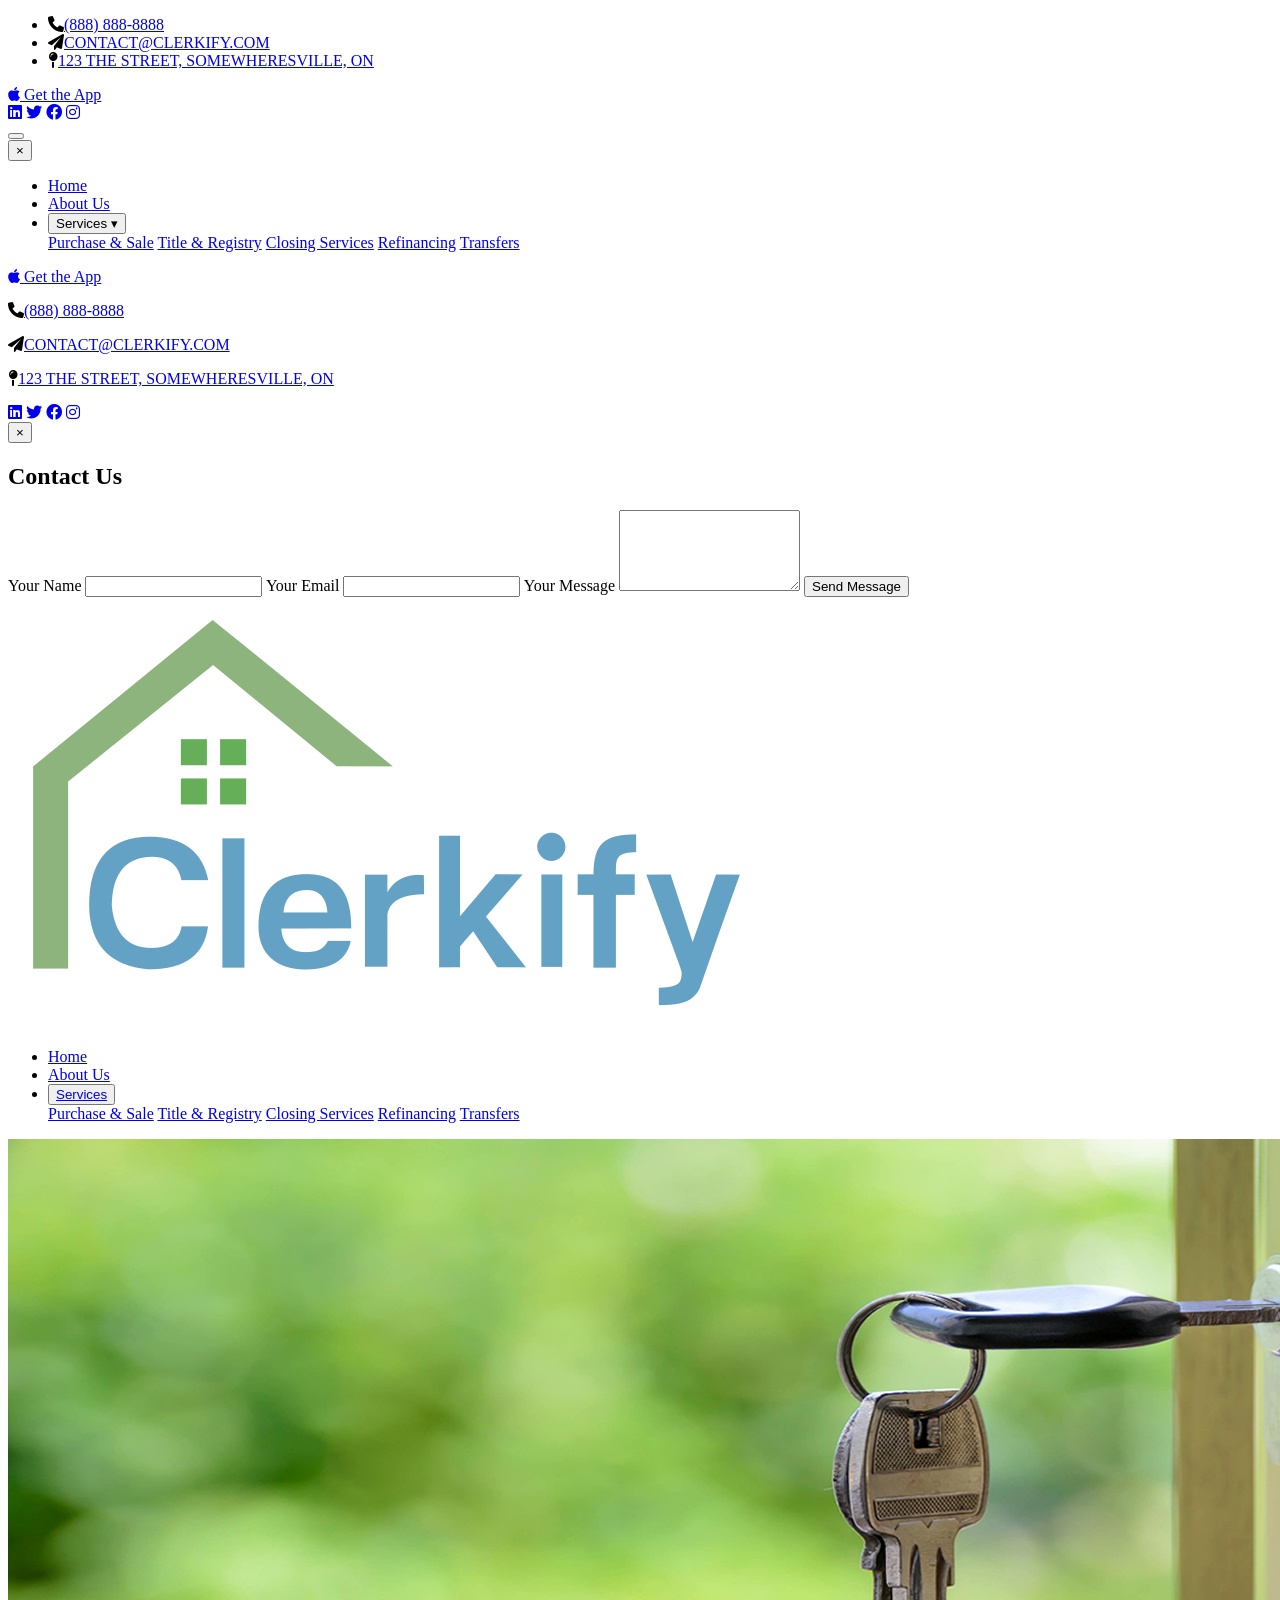
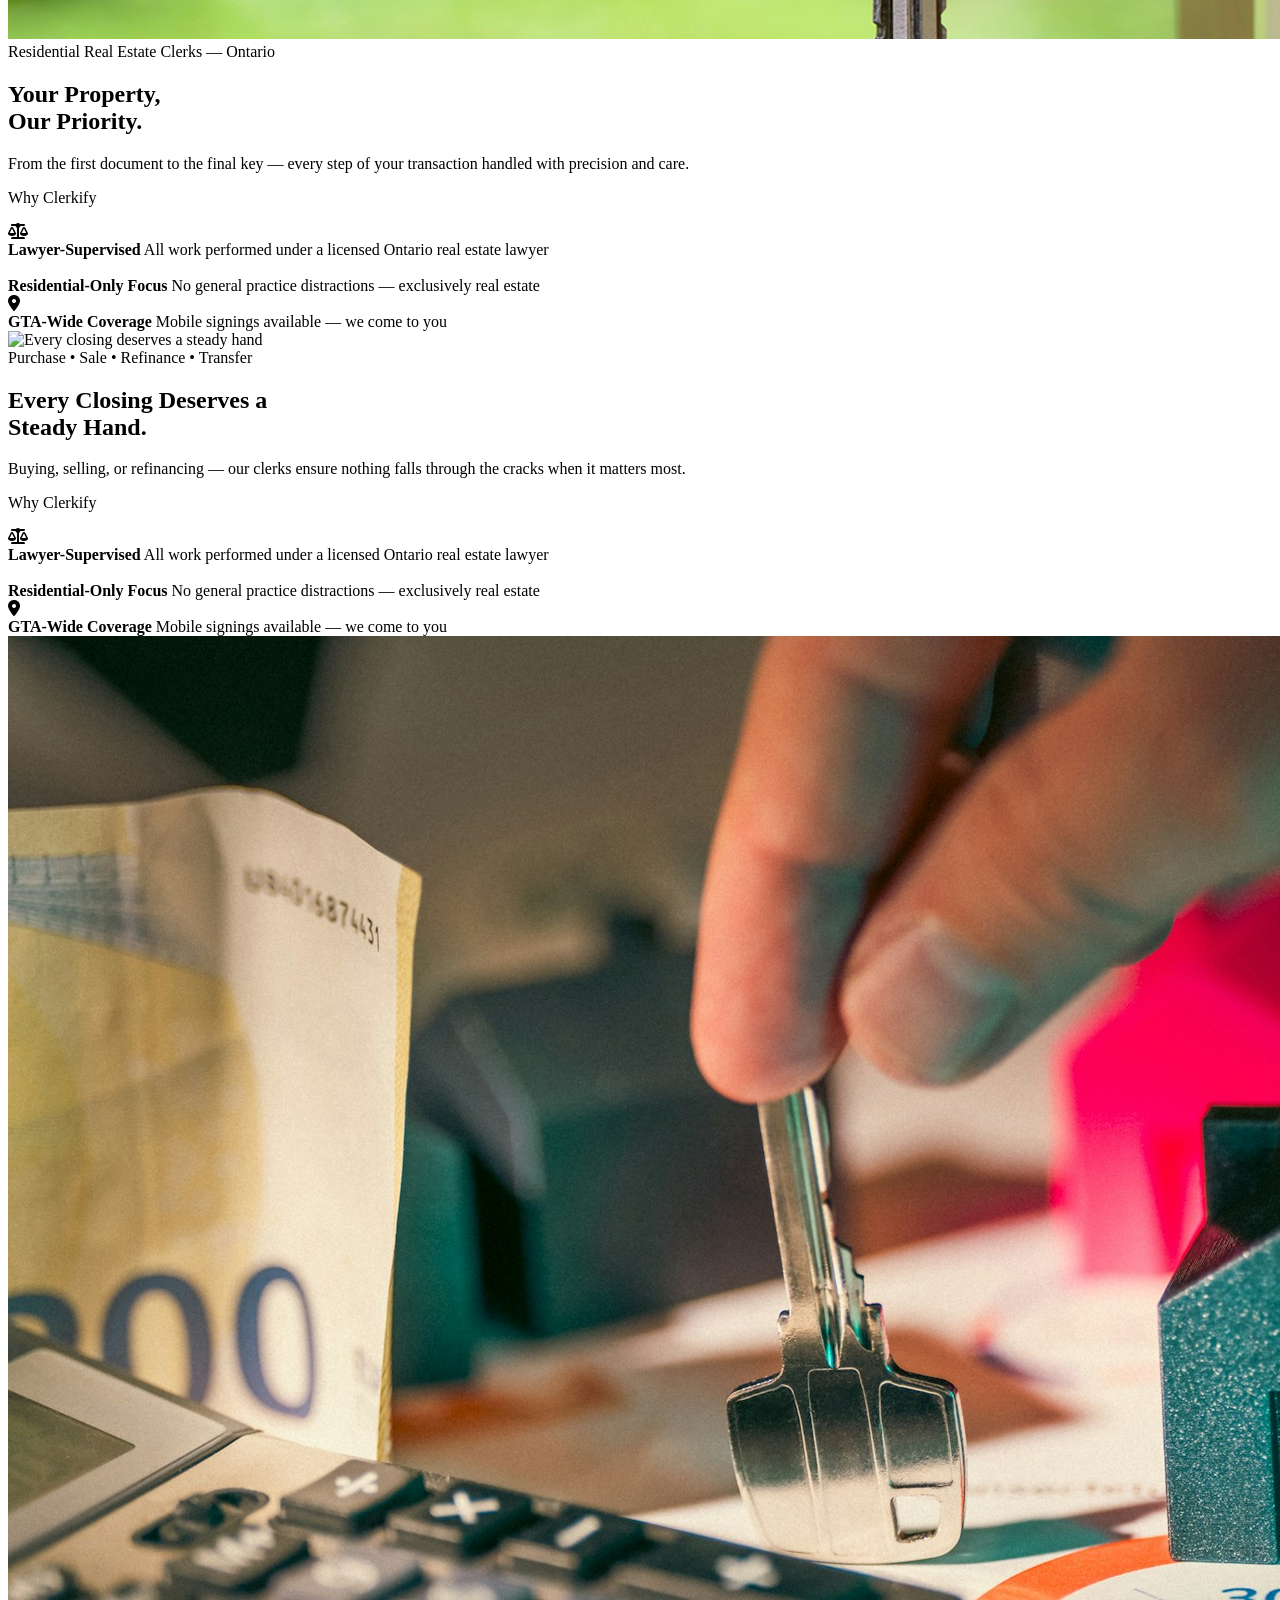
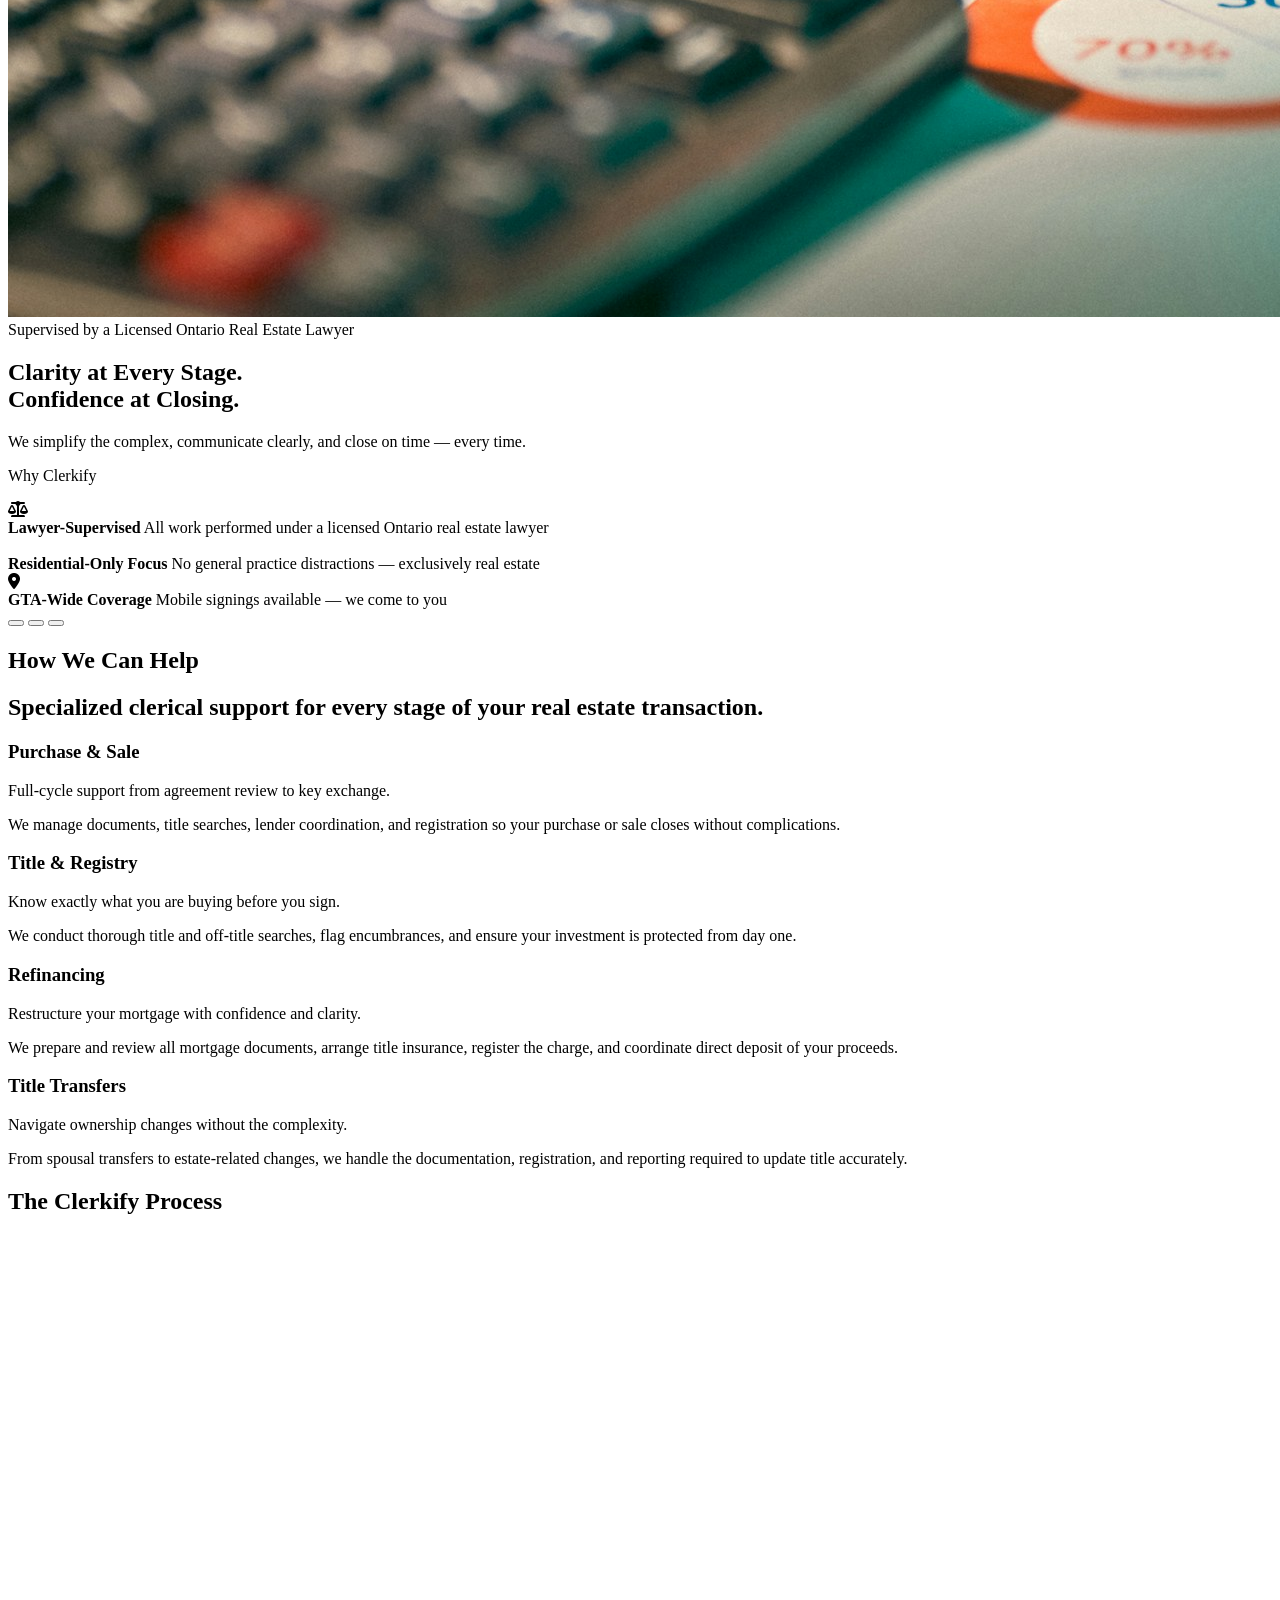
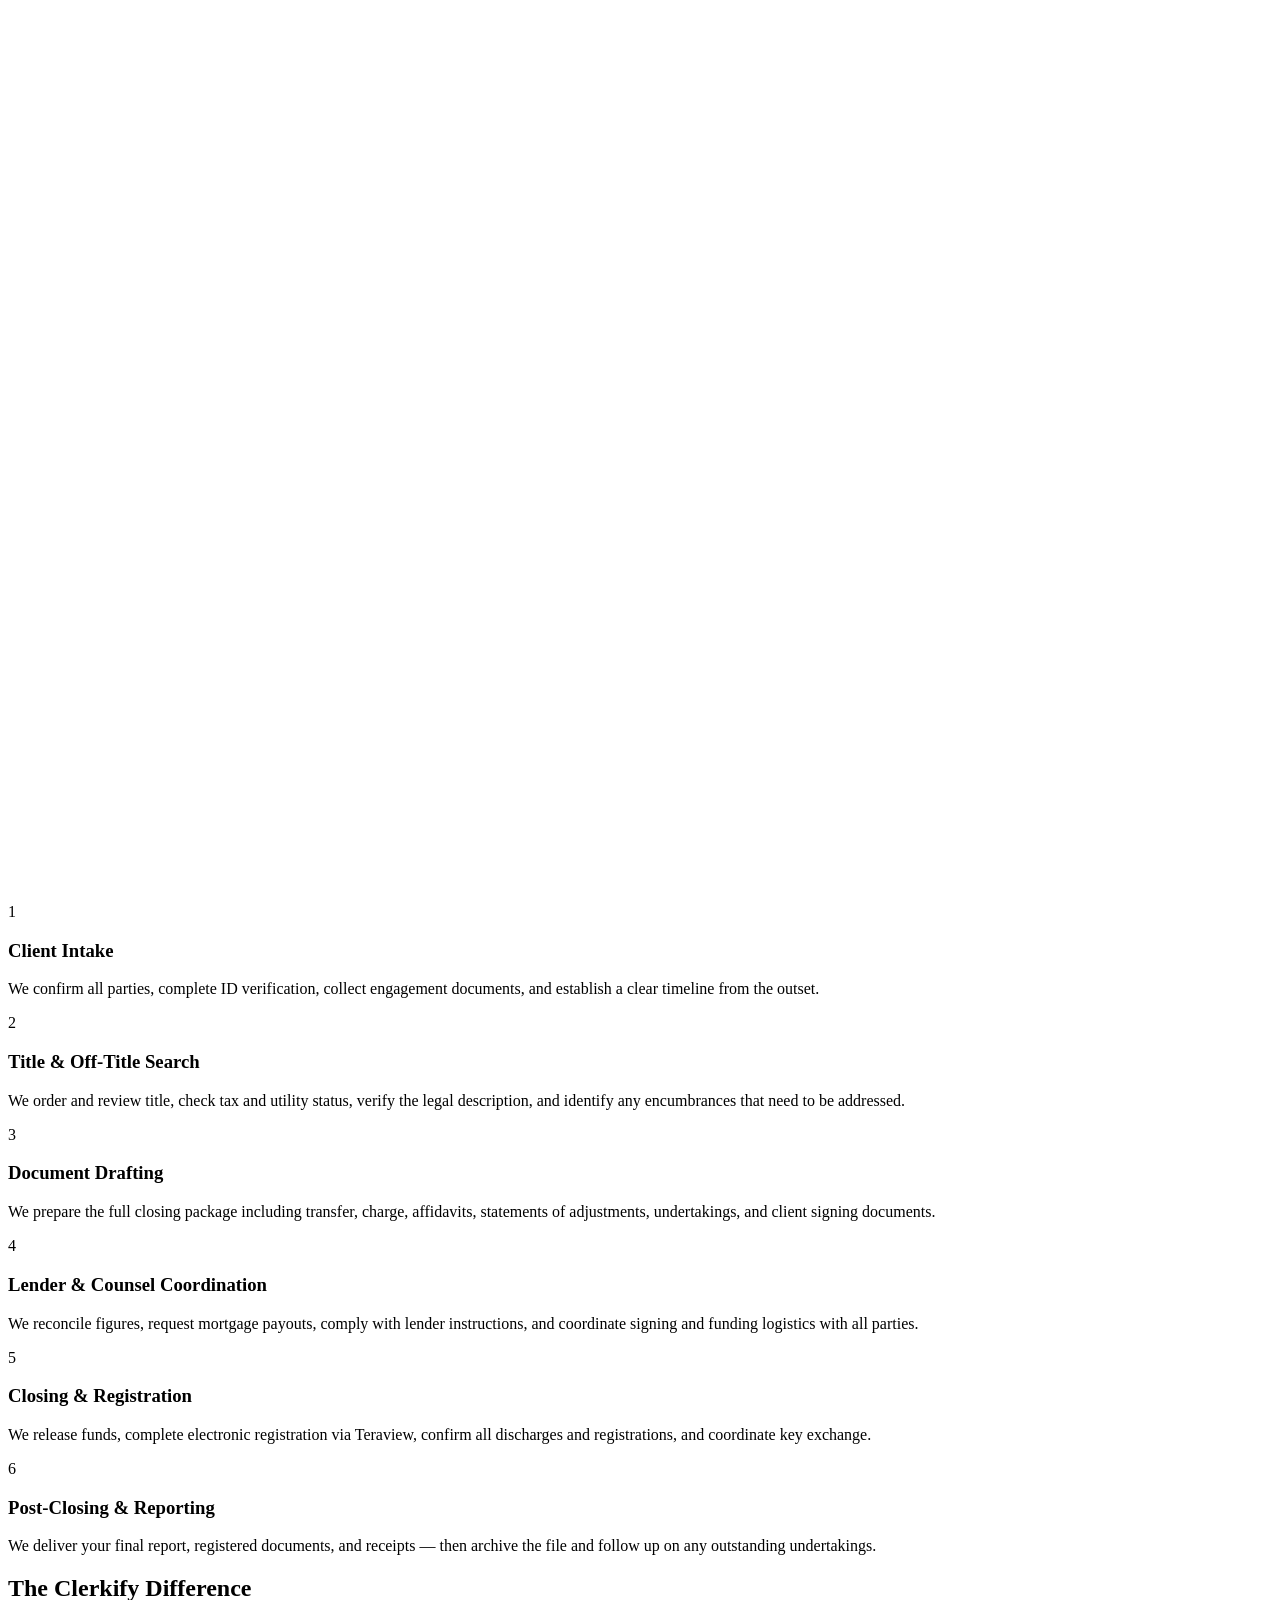
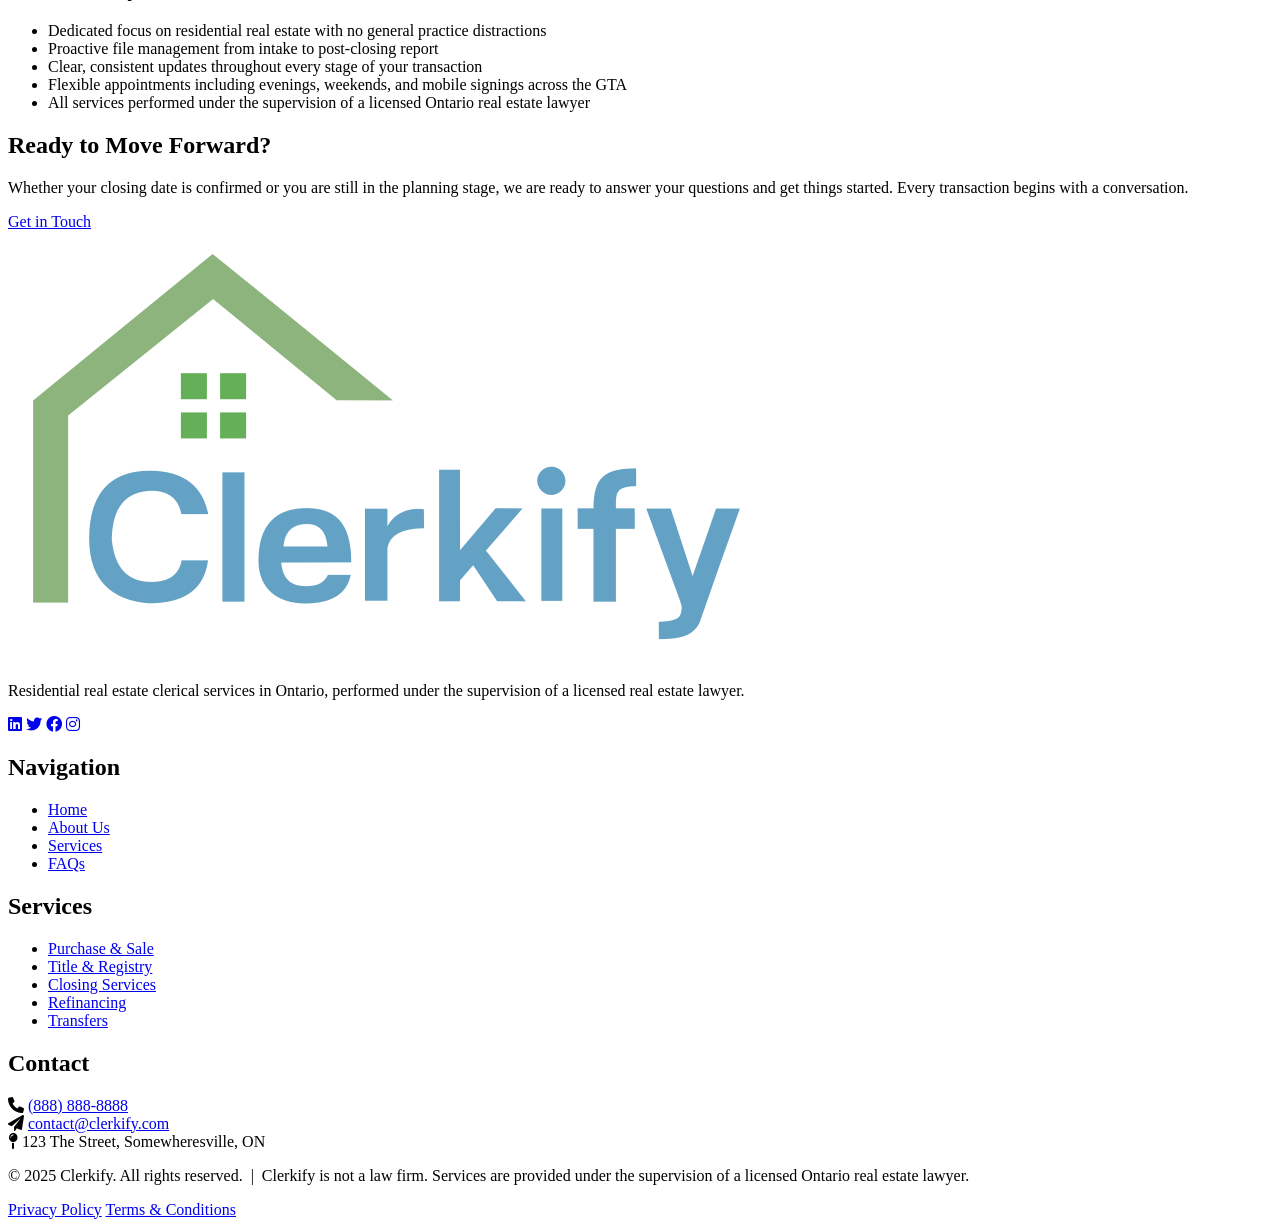
==== commit 765d8148: "Add files via upload" ====
--- a/index.html
+++ b/index.html
@@ -1,367 +1,379 @@
-<!DOCTYPE html>
-<html>
-<head>
-    <meta charset="UTF-8">
-    <meta name="viewport" content="width=device-width, initial-scale=1.0">
-    <title>Clerkify</title>
-    <link rel="stylesheet" href="style.css">
-    <link rel="stylesheet" href="contact.css">
-    <link rel="icon" href="./favicon.ico" type="image/x-icon">
-    <link href="https://cdnjs.cloudflare.com/ajax/libs/font-awesome/6.0.0/css/all.min.css" rel="stylesheet">
-    <style>
-      @import url('https://fonts.googleapis.com/css2?family=Merriweather:ital,wght@0,300;0,400;0,700;0,900;1,300;1,400;1,700;1,900&family=Playfair+Display:ital,wght@0,400..900;1,400..900&family=Libre+Baskerville:wght@400;700&family=Didact+Gothic&display=swap');
-    </style>
-    <script src="script.js" defer></script>
-</head>
-<body>
-    <div class="page-container">
-
-    <!--Nav-->
-        <nav id="nav-bar" class="nav-container">
-            <!--Contact Links-->
-            <ul class="contact-info merriweather-regular">
-                <li>
-                    <i class="fa-solid fa-phone"></i>
-                    <a href="tel:8888888888" title="Call Us">(888) 888-8888</a>
-                </li>
-                <li>
-                    <i class="fa-solid fa-paper-plane"></i>
-                    <a id="contact-link" href="mailto:files@clerkify.ca" title="Email Us">CONTACT@CLERKIFY.COM</a>
-                </li>
-                <li>
-                    <i class="fa-solid fa-map-pin"></i>
-                    <a href="#" title="Find Us">123 THE SREET,SOMEWHERESVILLE,CA</a>
-                </li>
-            </ul>
-            <!--Credential Links-->
-            <ul class="cred-links georgia">
-                <li class="login">
-                    <a href="#" id="open-login" class="auth-link">LOGIN</a>
-                    <div class="link-bg"></div>
-                </li>
-                <li>
-                    <p>|</p>
-                </li>
-                    <li class="register">
-                    <a href="#" id="open-register" class="auth-link">REGISTER</a>
-                    <div class="link-bg"></div>
-                </li>
-            </ul>
-            <!--Social Links-->
-            <div class="social-links">
-                <a href="https://linkedin.com" target="_blank" aria-label="LinkedIn">
-                    <i class="fab fa-linkedin"></i>
-                </a>
-                <a href="https://twitter.com" target="_blank" aria-label="Twitter">
-                    <i class="fab fa-twitter"></i>
-                </a>
-                <a href="https://facebook.com" target="_blank" aria-label="Facebook">
-                    <i class="fab fa-facebook"></i>
-                </a>
-                <a href="https://instagram.com" target="_blank" aria-label="Instagram">
-                    <i class="fab fa-instagram"></i>
-                </a>
-            </div>
-        </nav>
-
-    <!-- Login Popup -->
-        <div class="auth-popup" id="login-popup">
-            <div class="auth-content">
-                <button class="close-btn" data-close>&times;</button>
-                <h2 class="auth-title">Welcome Back</h2>
-                <form class="auth-form" id="login-form">
-                    <label>Email</label>
-                    <input type="email" placeholder="you@example.com" required>
-
-                    <label>Password</label>
-                    <input type="password" placeholder="••••••••" required>
-                    
-                    <button type="submit" class="auth-btn">Log In</button>
-                </form>
-            </div>
-        </div>
-
-    <!-- Register Popup -->
-        <div class="auth-popup" id="register-popup">
-            <div class="auth-content">
-                <button class="close-btn" data-close>&times;</button>
-                <h2 class="auth-title">Create Account</h2>
-                <form class="auth-form" id="register-form">
-                    <label>Full Name</label>
-                    <input type="text" placeholder="Your Name" required>
-
-                    <label>Email</label>
-                    <input type="email" placeholder="you@example.com" required>
-
-                    <label>Password</label>
-                    <input type="password" placeholder="Create a password" required>
-
-                    <label>Confirm Password</label>
-                    <input type="password" placeholder="Repeat password" required>
-
-                    <button type="submit" class="auth-btn">Register</button>
-                </form>
-            </div>
-        </div>
-
-    <!--Header-->
-        <header class="header-container">
-            <!--Logo-->
-            <div class="logo-container">
-                <img src="resources/ClerkifyLogo_tr.png">
-            </div>
-            <!--Main Menu-->
-           <ul class="main-menu didact-gothic-regular">
-                <li class="home">
-                    <a href="#">Home</a>
-                    <div class="home-underline"></div>
-                </li>
-                    <li class="about">
-                    <a href="#">About Us</a>
-                    <div class="about-underline"></div>
-                </li>
-                <!--Service Menu-->
-                <nav class="service-menu">
-                    <button class="services didact-gothic-regular"><a href="#">Services</a></button>
-                    <div class="services-underline"></div>
-                    <!--Dropdown Content-->
-                    <div class="service-content ">
-                        <a href="#">Purchase & Sale</a>
-                        <a href="#">Title & Registry</a>
-                        <a href="#">Closing Services</a>
-                        <a href="#">Refinancing</a>
-                        <a href="#">Transfers</a>
-                    </div>
-                </nav>
-            </ul>   
-        </header>
-        
-    <!--Carousel-->
-        <section class="section-one">
-            <div class="carousel" data-carousel> 
-                <button class="carousel-button prev" data-carousel-button="prev">
-                    <i class="fas fa-chevron-left"></i>
-                </button>
-                <button class="carousel-button next" data-carousel-button="next">
-                    <i class="fas fa-chevron-right"></i>
-                </button>
-                <ul data-slides>
-                    <li class="slide" data-active>
-                        <div class="slide-caption merriweather-regular">
-                            <h1>The Key to a <br> Seamless Transaction</h1>
-                            <br>
-                            <p>Connecting contracts, clients, and keys <br> with precision and care.</p>
-                            <button class="learn-button">
-                                <div class="lb-text">
-                                    Read More
-                                    <span class="arrow">➡</span>
-                                </div>
-                                <div class="lb-overlay"></div>
-                            </button>
-                            </a>
-                        </div>
-                        <img src="resources/key_banner.webp" alt="">
-                    </li>
-                    <li class="slide">
-                        <div class="slide-caption merriweather-regular">
-                            <h1>Your Dream Home is <br> One Closing Away</h1>
-                            <br>
-                            <p>We make the process seamless, from signing <br> the contract to getting the keys in your hand.</p>
-                            <button class="learn-button">
-                                <div class="lb-text">
-                                    Read More
-                                    <span class="arrow">➡</span>
-                                </div>
-                                <div class="lb-overlay"></div>
-                            </button>
-                            </a>
-                        </div>
-                        <img src="resources/house_banner.webp" alt="">
-                    </li>
-                    <li class="slide">
-                        <div class="slide-caption merriweather-regular">
-                            <h1>Closing Deals, <br> Opening Doors</h1>
-                            <br>
-                            <p>Reliable clerical services that turn real estate <br> transactions into new beginnings.</p>
-                            <button class="learn-button">
-                                <div class="lb-text">
-                                    Read More
-                                    <span class="arrow">➡</span>
-                                </div>
-                                <div class="lb-overlay"></div>
-                            </button>
-                            </a>
-                        </div>
-                        <img src="resources/jakub-zerdzicki-GQn9GnMkVQg-unsplash.jpg" alt="">
-                    </li> 
-                </ul>
-            </div>
-        </section>
-
-    <!--Info Cards-->
-        <section class="section-two">
-            <div class="cardHeader didact-gothic-regular">
-                <h1>Insert Title</h1>
-                <h2 class="didact-gothic-regular">Place a tag line or relevant information here</h2>
-            </div>
-            <div class="cardContainer">
-                <div class="card cardOne">
-                    <div class="card-content">
-                        <h3 class="merriweather-regular">Premium Quality</h3>
-                        <p class="didact-gothic-regular">Lorem ipsum dolor sit amet, consectetur adipiscing elit.</p>
-                    </div>
-                    <div class="card-content-hidden">
-                        <p class="didact-gothic-regular">Lorem ipsum dolor sit amet, consectetur adipiscing elit. Phasellus eget ligula vel nulla tincidunt ultricies.</p>
-                    </div>
-                </div>
-                <div class="card cardTwo">
-                    <div class="card-content">
-                        <h3 class="merriweather-regular">Expert Team</h3>
-                        <p class="didact-gothic-regular">Phasellus eget ligula vel nulla tincidunt ultricies.</p>
-                    </div>
-                    <div class="card-content-hidden">
-                        <p class="didact-gothic-regular">Lorem ipsum dolor sit amet, consectetur adipiscing elit. Phasellus eget ligula vel nulla tincidunt ultricies.</p>
-                    </div>
-                </div>
-                <div class="card cardThree">
-                    <div class="card-content">
-                        <h3 class="merriweather-regular">Affordable Pricing</h3>
-                        <p class="didact-gothic-regular">Sed quis dui vel massa laoreet fermentum non at odio.</p>
-                    </div>
-                    <div class="card-content-hidden">
-                        <p class="didact-gothic-regular">Lorem ipsum dolor sit amet, consectetur adipiscing elit. Phasellus eget ligula vel nulla tincidunt ultricies.</p>
-                    </div>
-                </div>
-                <div class="card cardThree">
-                    <div class="card-content">
-                        <h3 class="merriweather-regular">Affordable Pricing</h3>
-                        <p class="didact-gothic-regular">Sed quis dui vel massa laoreet fermentum non at odio.</p>
-                    </div>
-                    <div class="card-content-hidden">
-                        <p class="didact-gothic-regular">Lorem ipsum dolor sit amet, consectetur adipiscing elit. Phasellus eget ligula vel nulla tincidunt ultricies.</p>
-                    </div>
-                </div>
-            </div>
-        </section>
-
-    <!--Flow Banner-->
-       <section class="section-three">
-            <div class="color-banner">
-                <h2 class="flow-title merriweather-regular">The Clerkify Process</h2>
-
-                <div class="flow-wrap">
-                    <!-- SVG connectors are drawn by JS -->
-                    <svg class="flow-lines" viewBox="0 0 100 100" preserveAspectRatio="none" aria-hidden="true"></svg>
-
-                    <div class="flow-grid">
-                        <article class="node left" id="node-1" data-next="#node-2">
-                            <header class="node-head didact-gothic-regular">
-                                <span class="badge">1</span>
-                                <h3 playfair-display>Client Intake</h3>
-                            </header>
-                            <p class="didact-gothic-regular">Confirm parties, ID verification, collect engagement documents, and establish timelines.</p>
-                        </article>
-
-                        <article class="node right" id="node-2" data-next="#node-3">
-                            <header class="node-head didact-gothic-regular">
-                                <span class="badge">2</span>
-                                <h3>Title & Off-Title Search</h3>
-                            </header>
-                            <p class="didact-gothic-regular">Order title, review instruments, check taxes/utilities, verify legal description, and note encumbrances.</p>
-                        </article>
-
-                        <article class="node left" id="node-3" data-next="#node-4">
-                            <header class="node-head didact-gothic-regular">
-                                <span class="badge">3</span>
-                                <h3>Document Drafting</h3>
-                            </header>
-                            <p class="didact-gothic-regular">Prepare transfer, charge/mortgage, affidavits, statements, undertakings, and client signing package.</p>
-                        </article>
-
-                        <article class="node right" id="node-4" data-next="#node-5">
-                            <header class="node-head didact-gothic-regular">
-                                <span class="badge">4</span>
-                                <h3>Lender & Opposing Counsel</h3>
-                            </header>
-                            <p class="didact-gothic-regular">Reconcile figures, request payouts, obtain instructions, and coordinate signing and funding logistics.</p>
-                        </article>
-
-                        <article class="node left" id="node-5" data-next="#node-6">
-                            <header class="node-head didact-gothic-regular">
-                                <span class="badge">5</span>
-                                <h3>Closing & Registration</h3>
-                            </header>
-                            <p class="didact-gothic-regular">Release funds, e-register, confirm discharges/registrations, exchange keys and undertakings.</p>
-                        </article>
-
-                        <article class="node right end" id="node-6">
-                            <header class="node-head didact-gothic-regular">
-                                <span class="badge">6</span>
-                                <h3>Post-Closing & Reporting</h3>
-                            </header>
-                            <p class="didact-gothic-regular">Deliver final report, receipts, and registered docs; archive the file and diarize any follow-ups.</p>
-                        </article>
-                    </div>
-                </div>
-            </div>
-        </section>
-
-    <!--Footer-->
-        <footer class="footer">
-            <div class="footer-container">
-                <!-- About Section -->
-                <div class="footer-section about">
-                    <h2>Clerkify</h2>
-                    <ul>
-                        <li><a href="#">Home</a></li>
-                        <li><a href="#">Our Services</a></li>
-                        <li><a href="#">About Us</a></li>
-                        <li><a href="#">Contact</a></li>
-                    </ul>
-                </div>
-                <!-- Quick Links -->
-                <div class="footer-section links">
-                    <h2>Quick Links</h2>
-                    <ul>
-                        <li><a href="#">Home</a></li>
-                        <li><a href="#">Our Services</a></li>
-                        <li><a href="#">About Us</a></li>
-                        <li><a href="#">Contact</a></li>
-                    </ul>
-                </div>
-                <!-- Support Section -->
-                <div class="footer-section support">
-                    <h2>Support</h2>
-                    <ul>
-                        <li><a href="#">FAQs</a></li>
-                        <li><a href="#">Privacy Policy</a></li>
-                        <li><a href="#">Terms & Conditions</a></li>
-                    </ul>
-                </div>
-                 <div class="footer-section support">
-                    <h2>Support</h2>
-                    <ul>
-                        <li><a href="#">FAQs</a></li>
-                        <li><a href="#">Privacy Policy</a></li>
-                        <li><a href="#">Terms & Conditions</a></li>
-                    </ul>
-                </div>
-                <div class="footer-section support">
-                    <h2>Support</h2>
-                    <ul>
-                        <li><a href="#">FAQs</a></li>
-                        <li><a href="#">Privacy Policy</a></li>
-                        <li><a href="#">Terms & Conditions</a></li>
-                    </ul>
-                </div>
-            </div>
-        </footer>
-
-
-
-    
-
-    </div>
-</body>
-
-</html>
+<!DOCTYPE html>
+<html lang="en">
+<head>
+    <meta charset="UTF-8">
+    <meta name="viewport" content="width=device-width, initial-scale=1.0">
+    <title>Clerkify — Your Property, Our Priority</title>
+    <link rel="stylesheet" href="css/style.css">
+    <link rel="stylesheet" href="css/contact.css">
+    <link rel="icon" href="./favicon.ico" type="image/x-icon">
+    <link href="https://cdnjs.cloudflare.com/ajax/libs/font-awesome/6.0.0/css/all.min.css" rel="stylesheet">
+    <script src="js/script.js" defer></script>
+</head>
+<body>
+    <div class="page-container">
+
+    <!--Nav-->
+        <nav id="nav-bar" class="nav-container">
+            <div class="nav-left">
+                <ul class="contact-info merriweather-regular">
+                    <li><i class="fa-solid fa-phone"></i><a href="tel:8888888888" title="Call Us">(888) 888-8888</a></li>
+                    <li><i class="fa-solid fa-paper-plane"></i><a id="contact-link" href="#" title="Email Us">CONTACT@CLERKIFY.COM</a></li>
+                    <li><i class="fa-solid fa-map-pin"></i><a href="#" title="Find Us">123 THE STREET, SOMEWHERESVILLE, ON</a></li>
+                </ul>
+            </div>
+            <div class="nav-right">
+                <a class="get-app-btn" href="#" target="_blank" rel="noopener">
+                    <i class="fab fa-apple"></i> Get the App
+                </a>
+                <div class="nav-divider"></div>
+                <div class="social-links">
+                    <a href="https://linkedin.com" target="_blank" aria-label="LinkedIn"><i class="fab fa-linkedin"></i></a>
+                    <a href="https://twitter.com" target="_blank" aria-label="Twitter"><i class="fab fa-twitter"></i></a>
+                    <a href="https://facebook.com" target="_blank" aria-label="Facebook"><i class="fab fa-facebook"></i></a>
+                    <a href="https://instagram.com" target="_blank" aria-label="Instagram"><i class="fab fa-instagram"></i></a>
+                </div>
+            </div>
+            <button class="hamburger" id="hamburger" aria-label="Toggle Menu"><span></span><span></span><span></span></button>
+        </nav>
+
+    <!--Mobile Menu-->
+        <div class="mobile-menu" id="mobile-menu">
+            <button class="mobile-menu-close" id="mobile-menu-close">&times;</button>
+            <ul class="mobile-nav-links didact-gothic-regular">
+                <li><a href="index.html">Home</a></li>
+                <li><a href="about.html">About Us</a></li>
+                <li class="mobile-services-item">
+                    <button class="mobile-services-toggle didact-gothic-regular">Services <span class="mobile-arrow">&#9662;</span></button>
+                    <div class="mobile-service-content">
+                        <a href="services.html#purchase-sale">Purchase &amp; Sale</a>
+                        <a href="services.html#title-registry">Title &amp; Registry</a>
+                        <a href="services.html#closing-services">Closing Services</a>
+                        <a href="services.html#refinancing">Refinancing</a>
+                        <a href="services.html#transfers">Transfers</a>
+                    </div>
+                </li>
+            </ul>
+            <a class="mobile-get-app get-app-btn" href="#" target="_blank" rel="noopener">
+                <i class="fab fa-apple"></i> Get the App
+            </a>
+            <div class="mobile-contact-info merriweather-regular">
+                <p><i class="fa-solid fa-phone"></i><a href="tel:8888888888">(888) 888-8888</a></p>
+                <p><i class="fa-solid fa-paper-plane"></i><a id="mobile-contact-link" href="#">CONTACT@CLERKIFY.COM</a></p>
+                <p><i class="fa-solid fa-map-pin"></i><a href="#">123 THE STREET, SOMEWHERESVILLE, ON</a></p>
+            </div>
+            <div class="mobile-social-links">
+                <a href="https://linkedin.com" target="_blank" aria-label="LinkedIn"><i class="fab fa-linkedin"></i></a>
+                <a href="https://twitter.com" target="_blank" aria-label="Twitter"><i class="fab fa-twitter"></i></a>
+                <a href="https://facebook.com" target="_blank" aria-label="Facebook"><i class="fab fa-facebook"></i></a>
+                <a href="https://instagram.com" target="_blank" aria-label="Instagram"><i class="fab fa-instagram"></i></a>
+            </div>
+        </div>
+
+    <!--Contact Popup-->
+        <div id="contactSection">
+            <div class="contact-container">
+                <button class="close-btn" id="close-contact">&times;</button>
+                <h2>Contact Us</h2>
+                <form class="contact-form" id="contact-form">
+                    <label for="c-name">Your Name</label>
+                    <input type="text" id="c-name" name="name" required>
+                    <label for="c-email">Your Email</label>
+                    <input type="email" id="c-email" name="email" required>
+                    <label for="c-message">Your Message</label>
+                    <textarea id="c-message" name="message" rows="5" required></textarea>
+                    <button type="submit">Send Message</button>
+                </form>
+            </div>
+        </div>
+
+    <!--Header-->
+        <header class="header-container">
+            <div class="logo-container">
+                <a href="index.html"><img src="resources/ClerkifyLogo_tr.png" alt="Clerkify Logo"></a>
+            </div>
+            <ul class="main-menu didact-gothic-regular">
+                <li class="home"><a href="index.html">Home</a><div class="home-underline"></div></li>
+                <li class="about"><a href="about.html">About Us</a><div class="about-underline"></div></li>
+                <li>
+                    <nav class="service-menu">
+                        <button class="services didact-gothic-regular"><a href="services.html">Services</a></button>
+                        <div class="services-underline"></div>
+                        <div class="service-content">
+                            <a href="services.html#purchase-sale">Purchase &amp; Sale</a>
+                            <a href="services.html#title-registry">Title &amp; Registry</a>
+                            <a href="services.html#closing-services">Closing Services</a>
+                            <a href="services.html#refinancing">Refinancing</a>
+                            <a href="services.html#transfers">Transfers</a>
+                        </div>
+                    </nav>
+                </li>
+            </ul>
+        </header>
+
+    <!--Hero Panel-->
+        <section class="section-one">
+            <div class="hero" id="hero">
+                <div class="hero-slide active">
+                    <img src="resources/key_banner.webp" alt="Your property, our priority">
+                    <div class="hero-caption">
+                        <div class="hero-text">
+                            <div class="hero-text-inner">
+                                <span class="hero-eyebrow">Residential Real Estate Clerks &mdash; Ontario</span>
+                                <h1>Your <span class="green-text">Property</span>,<br>Our <span class="green-text">Priority</span>.</h1>
+                                <p>From the first document to the final key &mdash; every step of your transaction handled with precision and care.</p>
+                            </div>
+                        </div>
+                    <div class="hero-panel">
+                        <div class="hero-panel-card">
+                            <p class="hero-panel-title">Why Clerkify</p>
+                            <div class="hero-stat">
+                                <div class="hero-stat-icon"><i class="fa-solid fa-scale-balanced"></i></div>
+                                <div class="hero-stat-text">
+                                    <strong>Lawyer-Supervised</strong>
+                                    <span>All work performed under a licensed Ontario real estate lawyer</span>
+                                </div>
+                            </div>
+                            <div class="hero-stat">
+                                <div class="hero-stat-icon"><i class="fa-solid fa-house-circle-check"></i></div>
+                                <div class="hero-stat-text">
+                                    <strong>Residential-Only Focus</strong>
+                                    <span>No general practice distractions — exclusively real estate</span>
+                                </div>
+                            </div>
+                            <div class="hero-stat">
+                                <div class="hero-stat-icon"><i class="fa-solid fa-location-dot"></i></div>
+                                <div class="hero-stat-text">
+                                    <strong>GTA-Wide Coverage</strong>
+                                    <span>Mobile signings available — we come to you</span>
+                                </div>
+                            </div>
+                        </div>
+                    </div>
+                    </div>
+                </div>
+                <div class="hero-slide">
+                    <img src="resources/streethouse.jpg" alt="Every closing deserves a steady hand">
+                    <div class="hero-caption">
+                        <div class="hero-text">
+                            <div class="hero-text-inner">
+                                <span class="hero-eyebrow">Purchase &bull; Sale &bull; Refinance &bull; Transfer</span>
+                                <h1>Every Closing Deserves a <br> Steady Hand.</h1>
+                                <p>Buying, selling, or refinancing &mdash; our clerks ensure nothing falls through the cracks when it matters most.</p>
+                            </div>
+                        </div>
+                    <div class="hero-panel">
+                        <div class="hero-panel-card">
+                            <p class="hero-panel-title">Why Clerkify</p>
+                            <div class="hero-stat">
+                                <div class="hero-stat-icon"><i class="fa-solid fa-scale-balanced"></i></div>
+                                <div class="hero-stat-text">
+                                    <strong>Lawyer-Supervised</strong>
+                                    <span>All work performed under a licensed Ontario real estate lawyer</span>
+                                </div>
+                            </div>
+                            <div class="hero-stat">
+                                <div class="hero-stat-icon"><i class="fa-solid fa-house-circle-check"></i></div>
+                                <div class="hero-stat-text">
+                                    <strong>Residential-Only Focus</strong>
+                                    <span>No general practice distractions — exclusively real estate</span>
+                                </div>
+                            </div>
+                            <div class="hero-stat">
+                                <div class="hero-stat-icon"><i class="fa-solid fa-location-dot"></i></div>
+                                <div class="hero-stat-text">
+                                    <strong>GTA-Wide Coverage</strong>
+                                    <span>Mobile signings available — we come to you</span>
+                                </div>
+                            </div>
+                        </div>
+                    </div>
+                    </div>
+                </div>
+                <div class="hero-slide">
+                    <img src="resources/jakub-zerdzicki-GQn9GnMkVQg-unsplash.jpg" alt="Clarity at every stage">
+                    <div class="hero-caption">
+                        <div class="hero-text">
+                            <div class="hero-text-inner">
+                                <span class="hero-eyebrow">Supervised by a Licensed Ontario Real Estate Lawyer</span>
+                                <h1>Clarity at Every Stage.<br>Confidence at Closing.</h1>
+                                <p>We simplify the complex, communicate clearly, and close on time &mdash; every time.</p>
+                            </div>
+                        </div>
+                    <div class="hero-panel">
+                        <div class="hero-panel-card">
+                            <p class="hero-panel-title">Why Clerkify</p>
+                            <div class="hero-stat">
+                                <div class="hero-stat-icon"><i class="fa-solid fa-scale-balanced"></i></div>
+                                <div class="hero-stat-text">
+                                    <strong>Lawyer-Supervised</strong>
+                                    <span>All work performed under a licensed Ontario real estate lawyer</span>
+                                </div>
+                            </div>
+                            <div class="hero-stat">
+                                <div class="hero-stat-icon"><i class="fa-solid fa-house-circle-check"></i></div>
+                                <div class="hero-stat-text">
+                                    <strong>Residential-Only Focus</strong>
+                                    <span>No general practice distractions — exclusively real estate</span>
+                                </div>
+                            </div>
+                            <div class="hero-stat">
+                                <div class="hero-stat-icon"><i class="fa-solid fa-location-dot"></i></div>
+                                <div class="hero-stat-text">
+                                    <strong>GTA-Wide Coverage</strong>
+                                    <span>Mobile signings available — we come to you</span>
+                                </div>
+                            </div>
+                        </div>
+                    </div>
+                    </div>
+                </div>
+                <div class="hero-dots">
+                    <button class="hero-dot active" aria-label="Slide 1"></button>
+                    <button class="hero-dot" aria-label="Slide 2"></button>
+                    <button class="hero-dot" aria-label="Slide 3"></button>
+                </div>
+            </div>
+        </section>
+
+    <!--Info Cards-->
+        <section class="section-two">
+            <div class="cardHeader didact-gothic-regular">
+                <h1>How We Can Help</h1>
+                <h2>Specialized clerical support for every stage of your real estate transaction.</h2>
+            </div>
+            <div class="cardContainer">
+                <div class="card cardOne">
+                    <div class="card-content"><h3 class="merriweather-regular">Purchase &amp; Sale</h3><p>Full-cycle support from agreement review to key exchange.</p></div>
+                    <div class="card-content-hidden"><p>We manage documents, title searches, lender coordination, and registration so your purchase or sale closes without complications.</p></div>
+                </div>
+                <div class="card cardTwo">
+                    <div class="card-content"><h3 class="merriweather-regular">Title &amp; Registry</h3><p>Know exactly what you are buying before you sign.</p></div>
+                    <div class="card-content-hidden"><p>We conduct thorough title and off-title searches, flag encumbrances, and ensure your investment is protected from day one.</p></div>
+                </div>
+                <div class="card cardThree">
+                    <div class="card-content"><h3 class="merriweather-regular">Refinancing</h3><p>Restructure your mortgage with confidence and clarity.</p></div>
+                    <div class="card-content-hidden"><p>We prepare and review all mortgage documents, arrange title insurance, register the charge, and coordinate direct deposit of your proceeds.</p></div>
+                </div>
+                <div class="card cardFour">
+                    <div class="card-content"><h3 class="merriweather-regular">Title Transfers</h3><p>Navigate ownership changes without the complexity.</p></div>
+                    <div class="card-content-hidden"><p>From spousal transfers to estate-related changes, we handle the documentation, registration, and reporting required to update title accurately.</p></div>
+                </div>
+            </div>
+        </section>
+
+    <!--Flow Banner-->
+        <section class="section-three">
+            <div class="color-banner">
+                <h2 class="flow-title merriweather-regular">The Clerkify Process</h2>
+                <div class="flow-wrap">
+                    <svg class="flow-lines" viewBox="0 0 100 100" preserveAspectRatio="none" aria-hidden="true"></svg>
+                    <div class="flow-grid">
+                        <article class="node left" id="node-1" data-next="#node-2">
+                            <header class="node-head"><span class="badge">1</span><h3>Client Intake</h3></header>
+                            <p class="didact-gothic-regular">We confirm all parties, complete ID verification, collect engagement documents, and establish a clear timeline from the outset.</p>
+                        </article>
+                        <article class="node right" id="node-2" data-next="#node-3">
+                            <header class="node-head"><span class="badge">2</span><h3>Title &amp; Off-Title Search</h3></header>
+                            <p class="didact-gothic-regular">We order and review title, check tax and utility status, verify the legal description, and identify any encumbrances that need to be addressed.</p>
+                        </article>
+                        <article class="node left" id="node-3" data-next="#node-4">
+                            <header class="node-head"><span class="badge">3</span><h3>Document Drafting</h3></header>
+                            <p class="didact-gothic-regular">We prepare the full closing package including transfer, charge, affidavits, statements of adjustments, undertakings, and client signing documents.</p>
+                        </article>
+                        <article class="node right" id="node-4" data-next="#node-5">
+                            <header class="node-head"><span class="badge">4</span><h3>Lender &amp; Counsel Coordination</h3></header>
+                            <p class="didact-gothic-regular">We reconcile figures, request mortgage payouts, comply with lender instructions, and coordinate signing and funding logistics with all parties.</p>
+                        </article>
+                        <article class="node left" id="node-5" data-next="#node-6">
+                            <header class="node-head"><span class="badge">5</span><h3>Closing &amp; Registration</h3></header>
+                            <p class="didact-gothic-regular">We release funds, complete electronic registration via Teraview, confirm all discharges and registrations, and coordinate key exchange.</p>
+                        </article>
+                        <article class="node right end" id="node-6">
+                            <header class="node-head"><span class="badge">6</span><h3>Post-Closing &amp; Reporting</h3></header>
+                            <p class="didact-gothic-regular">We deliver your final report, registered documents, and receipts &mdash; then archive the file and follow up on any outstanding undertakings.</p>
+                        </article>
+                    </div>
+                </div>
+            </div>
+        </section>
+
+    <!--Split Section-->
+        <section class="section-four">
+            <div class="left-container">
+                <h2 class="split-title merriweather-regular">The Clerkify Difference</h2>
+                <ul class="split-list didact-gothic-regular">
+                    <li>Dedicated focus on residential real estate with no general practice distractions</li>
+                    <li>Proactive file management from intake to post-closing report</li>
+                    <li>Clear, consistent updates throughout every stage of your transaction</li>
+                    <li>Flexible appointments including evenings, weekends, and mobile signings across the GTA</li>
+                    <li>All services performed under the supervision of a licensed Ontario real estate lawyer</li>
+                </ul>
+            </div>
+            <div class="right-container">
+                <h2 class="split-title merriweather-regular">Ready to Move Forward?</h2>
+                <p class="split-cta-text didact-gothic-regular">Whether your closing date is confirmed or you are still in the planning stage, we are ready to answer your questions and get things started. Every transaction begins with a conversation.</p>
+                <a href="#" class="split-btn open-contact-popup">Get in Touch</a>
+            </div>
+        </section>
+
+    <!--Footer-->
+        <footer class="footer">
+            <div class="footer-container">
+                <div class="footer-brand">
+                    <img src="resources/ClerkifyLogo_tr.png" alt="Clerkify Logo">
+                    <p>Residential real estate clerical services in Ontario, performed under the supervision of a licensed real estate lawyer.</p>
+                    <div class="footer-social">
+                        <a href="https://linkedin.com" target="_blank" aria-label="LinkedIn"><i class="fab fa-linkedin"></i></a>
+                        <a href="https://twitter.com" target="_blank" aria-label="Twitter"><i class="fab fa-twitter"></i></a>
+                        <a href="https://facebook.com" target="_blank" aria-label="Facebook"><i class="fab fa-facebook"></i></a>
+                        <a href="https://instagram.com" target="_blank" aria-label="Instagram"><i class="fab fa-instagram"></i></a>
+                    </div>
+                </div>
+                <div class="footer-section">
+                    <h2>Navigation</h2>
+                    <ul>
+                        <li><a href="index.html">Home</a></li>
+                        <li><a href="about.html">About Us</a></li>
+                        <li><a href="services.html">Services</a></li>
+                        <li><a href="faq.html">FAQs</a></li>
+                    </ul>
+                </div>
+                <div class="footer-section">
+                    <h2>Services</h2>
+                    <ul>
+                        <li><a href="services.html#purchase-sale">Purchase &amp; Sale</a></li>
+                        <li><a href="services.html#title-registry">Title &amp; Registry</a></li>
+                        <li><a href="services.html#closing-services">Closing Services</a></li>
+                        <li><a href="services.html#refinancing">Refinancing</a></li>
+                        <li><a href="services.html#transfers">Transfers</a></li>
+                    </ul>
+                </div>
+                <div class="footer-contact">
+                    <h2>Contact</h2>
+                    <div class="footer-contact-item">
+                        <i class="fa-solid fa-phone"></i>
+                        <a href="tel:8888888888">(888) 888-8888</a>
+                    </div>
+                    <div class="footer-contact-item">
+                        <i class="fa-solid fa-paper-plane"></i>
+                        <a href="#" class="open-contact-popup">contact@clerkify.com</a>
+                    </div>
+                    <div class="footer-contact-item">
+                        <i class="fa-solid fa-map-pin"></i>
+                        <span>123 The Street, Somewheresville, ON</span>
+                    </div>
+                </div>
+            </div>
+            <div class="footer-bottom">
+                <p>&copy; 2025 Clerkify. All rights reserved. &nbsp;|&nbsp; Clerkify is not a law firm. Services are provided under the supervision of a licensed Ontario real estate lawyer.</p>
+                <div class="footer-bottom-links">
+                    <a href="privacy.html">Privacy Policy</a>
+                    <a href="terms.html">Terms &amp; Conditions</a>
+                </div>
+            </div>
+        </footer>
+
+    </div>
+</body>
+</html>
